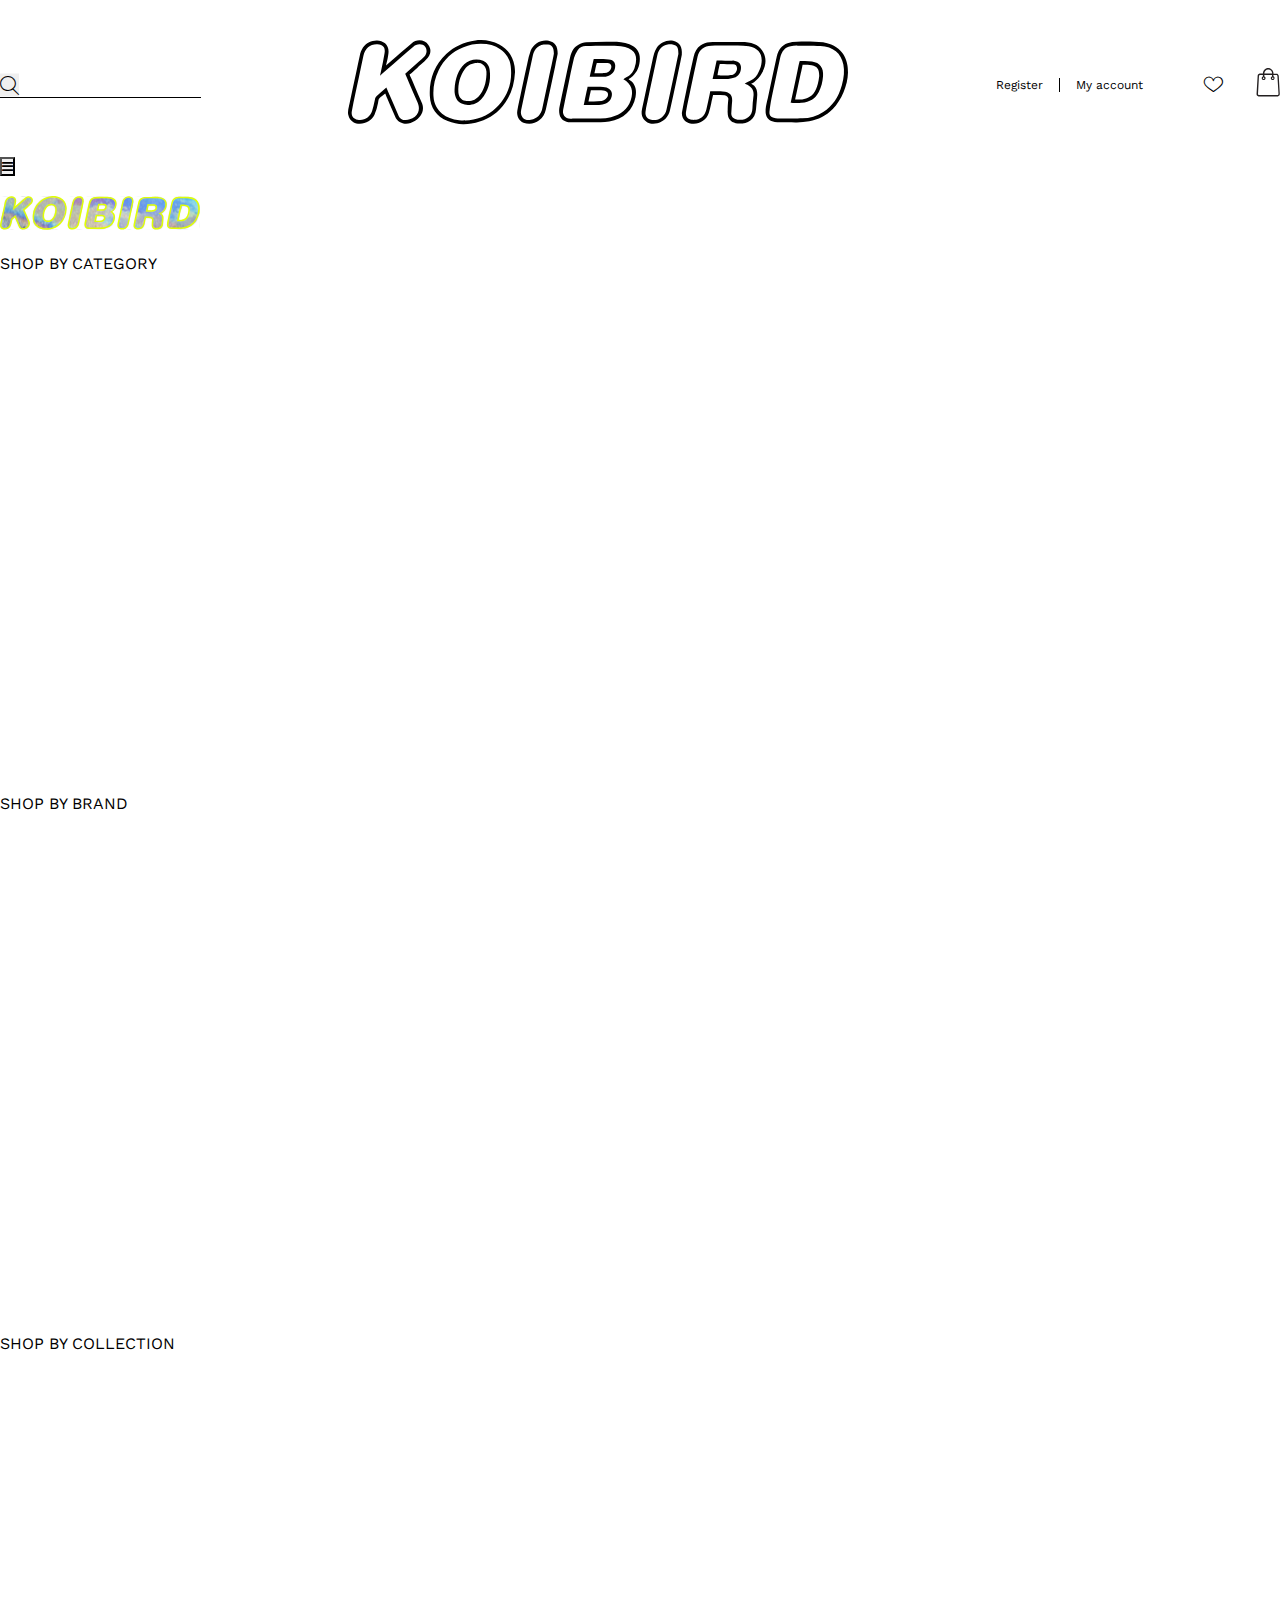
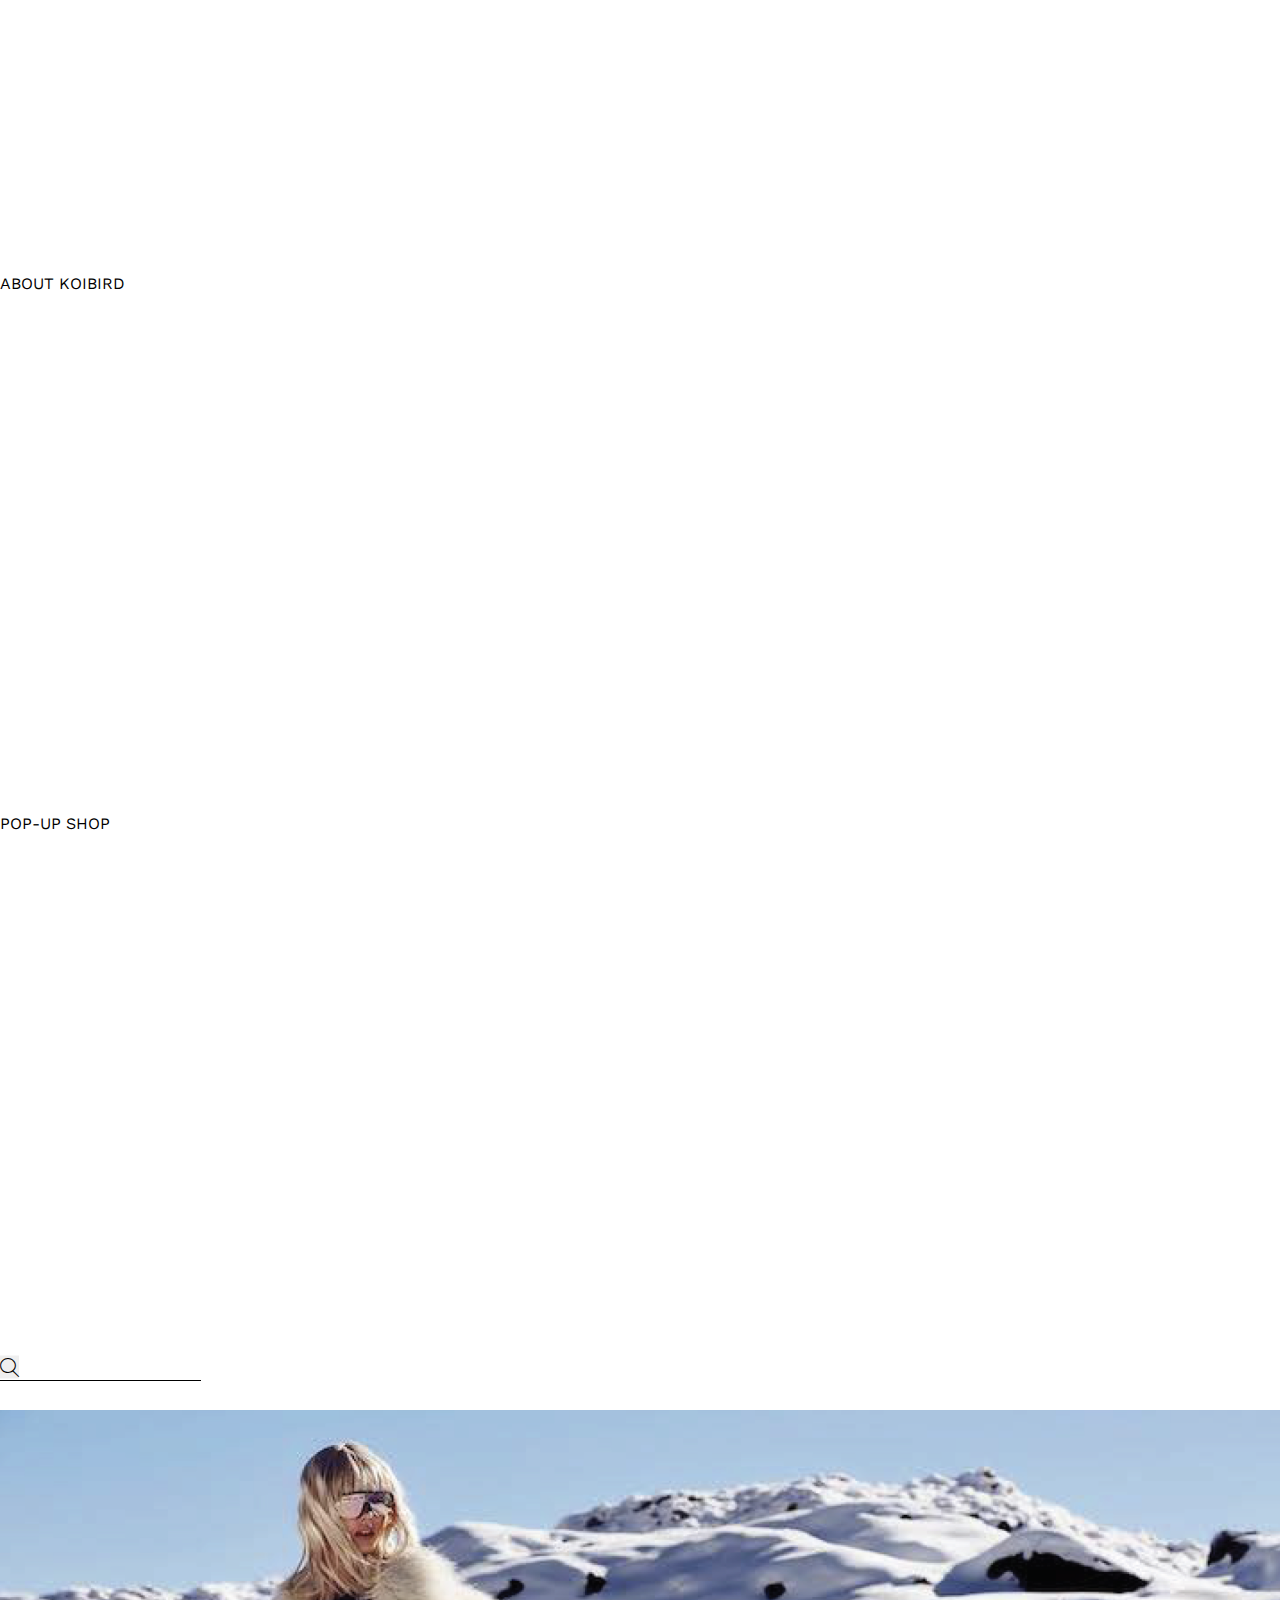
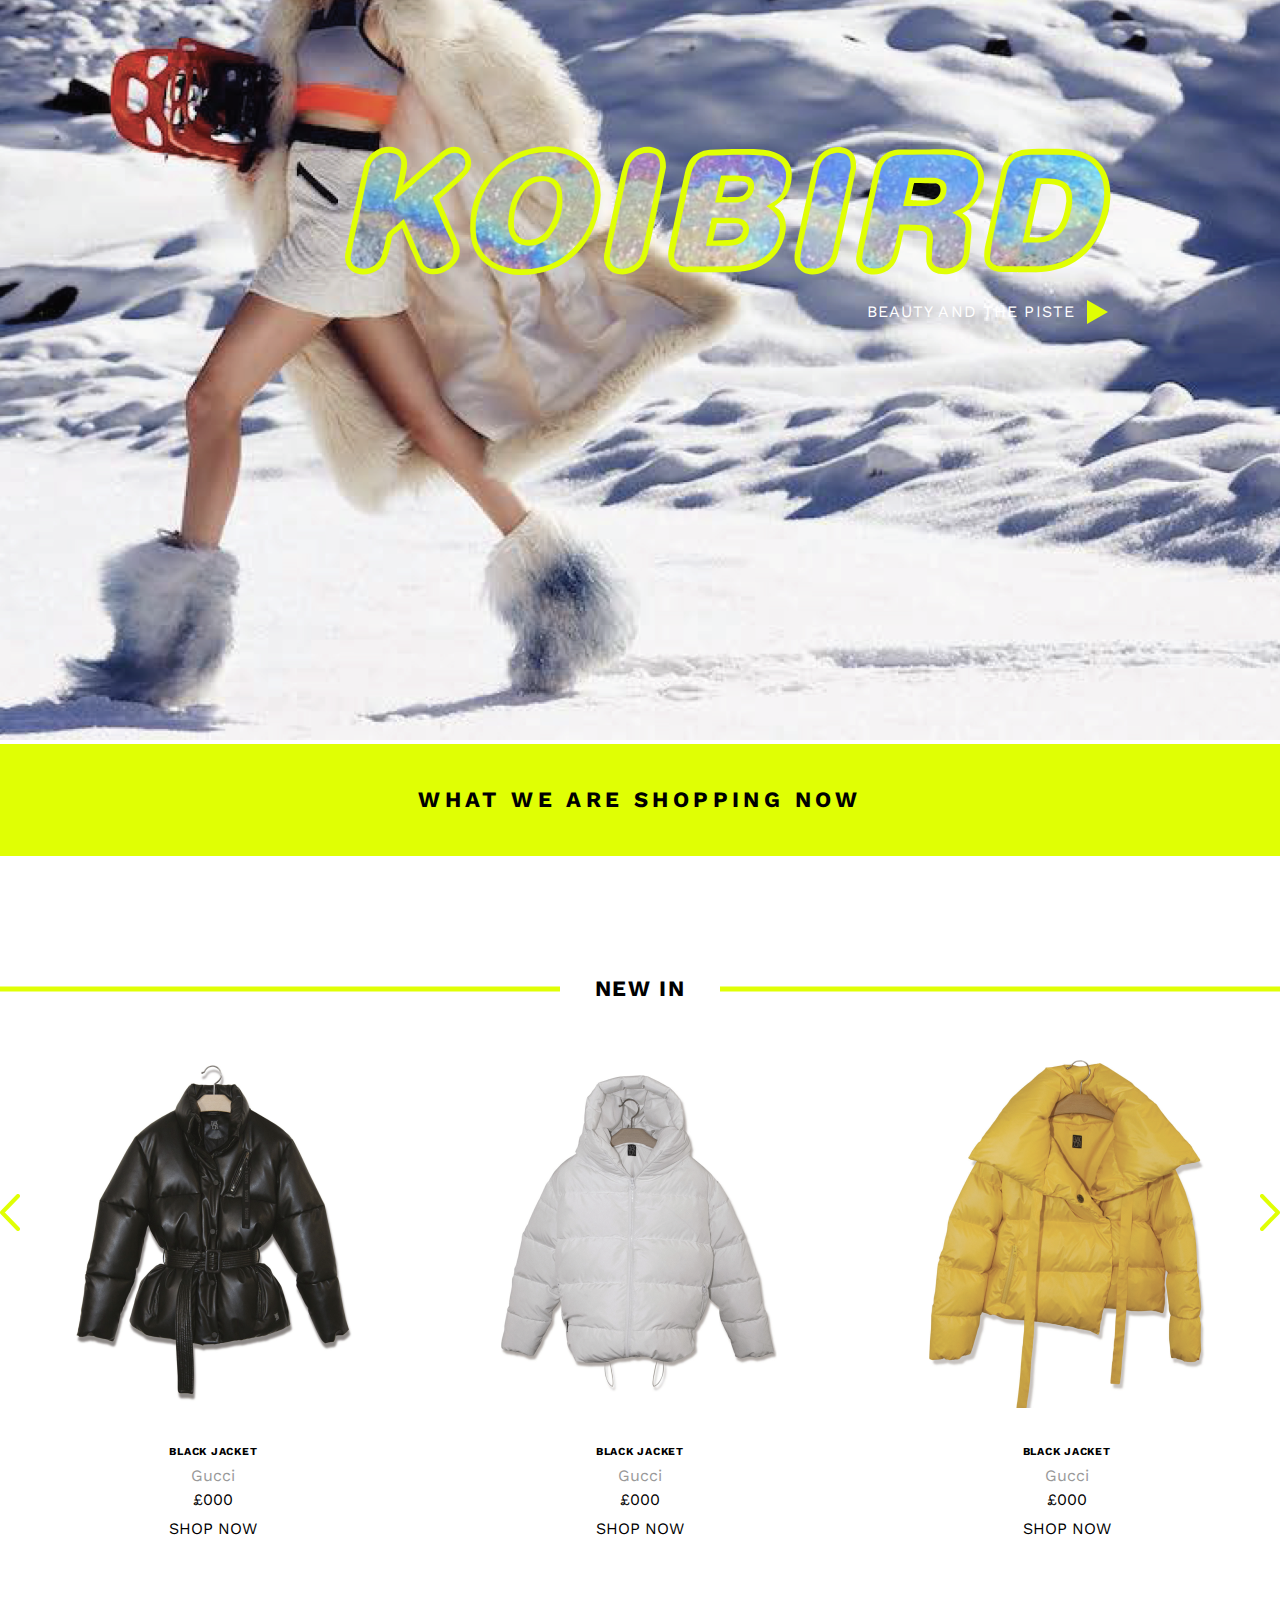
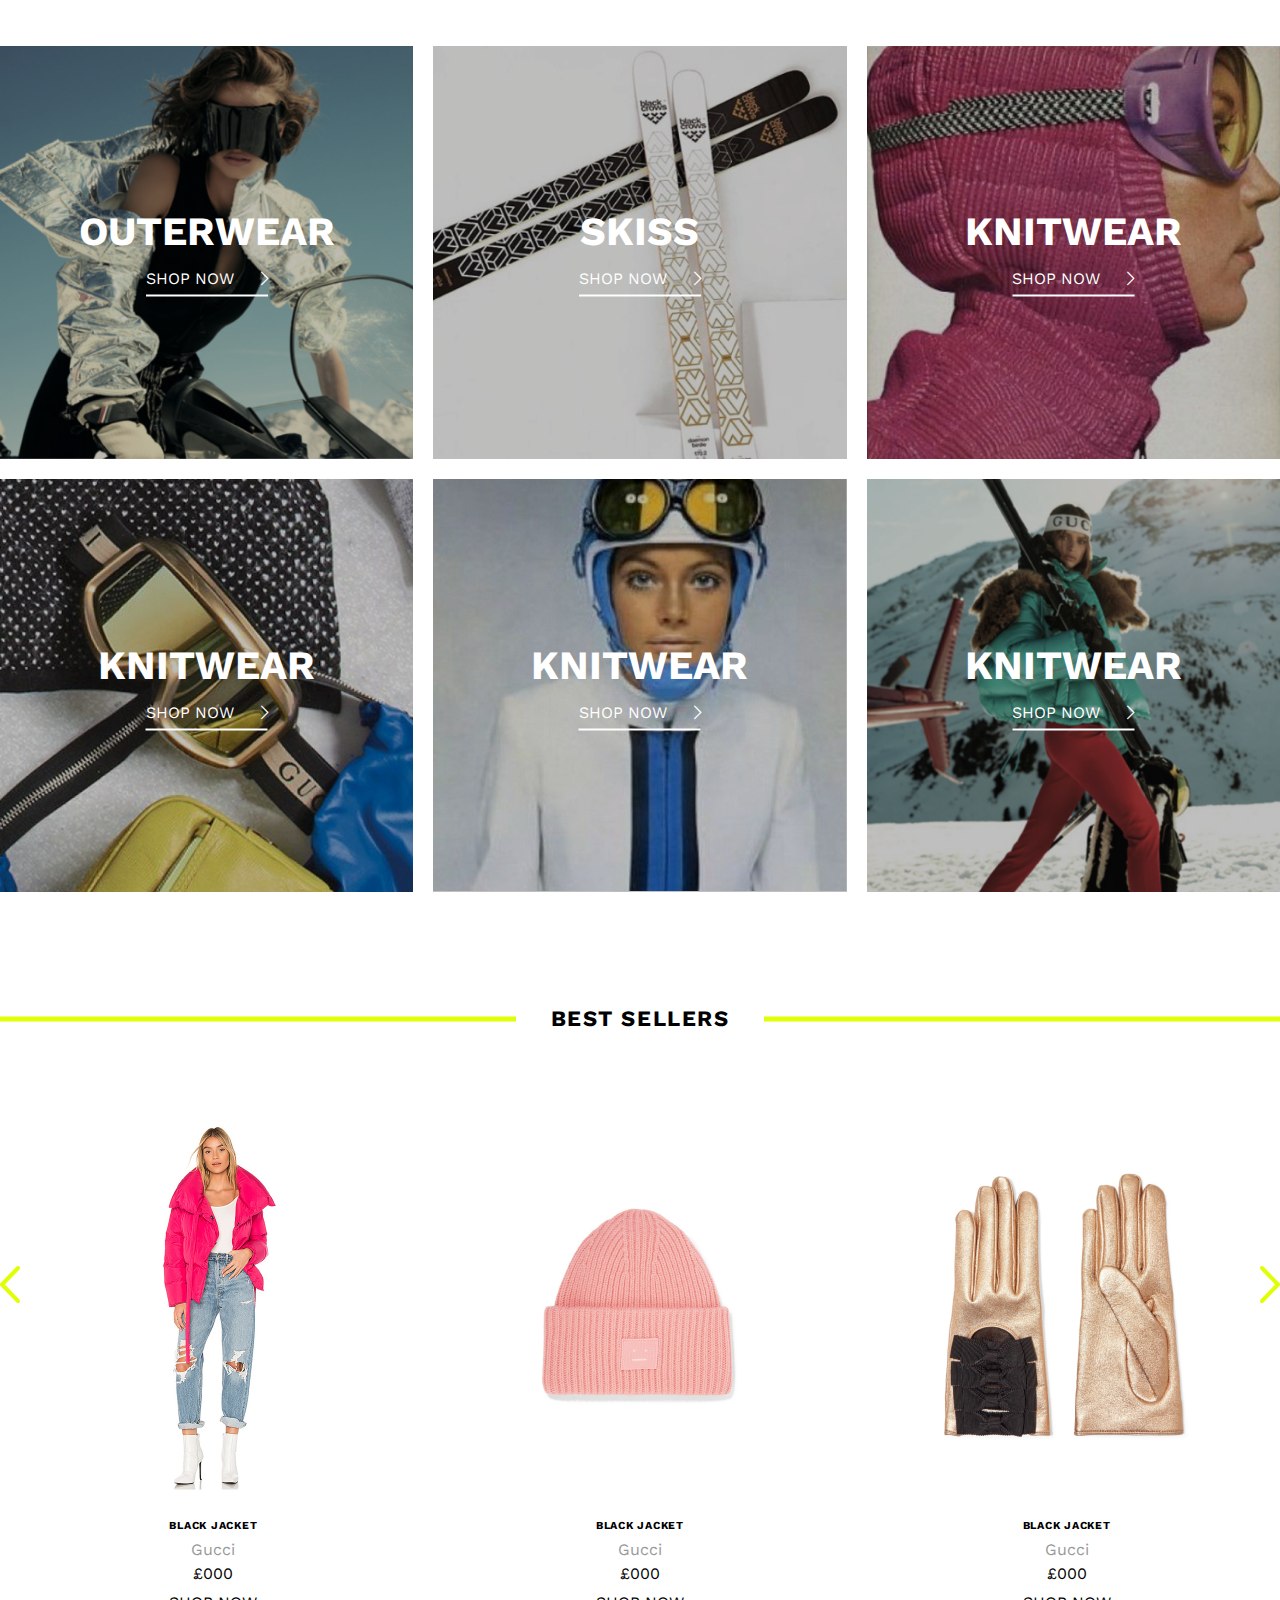
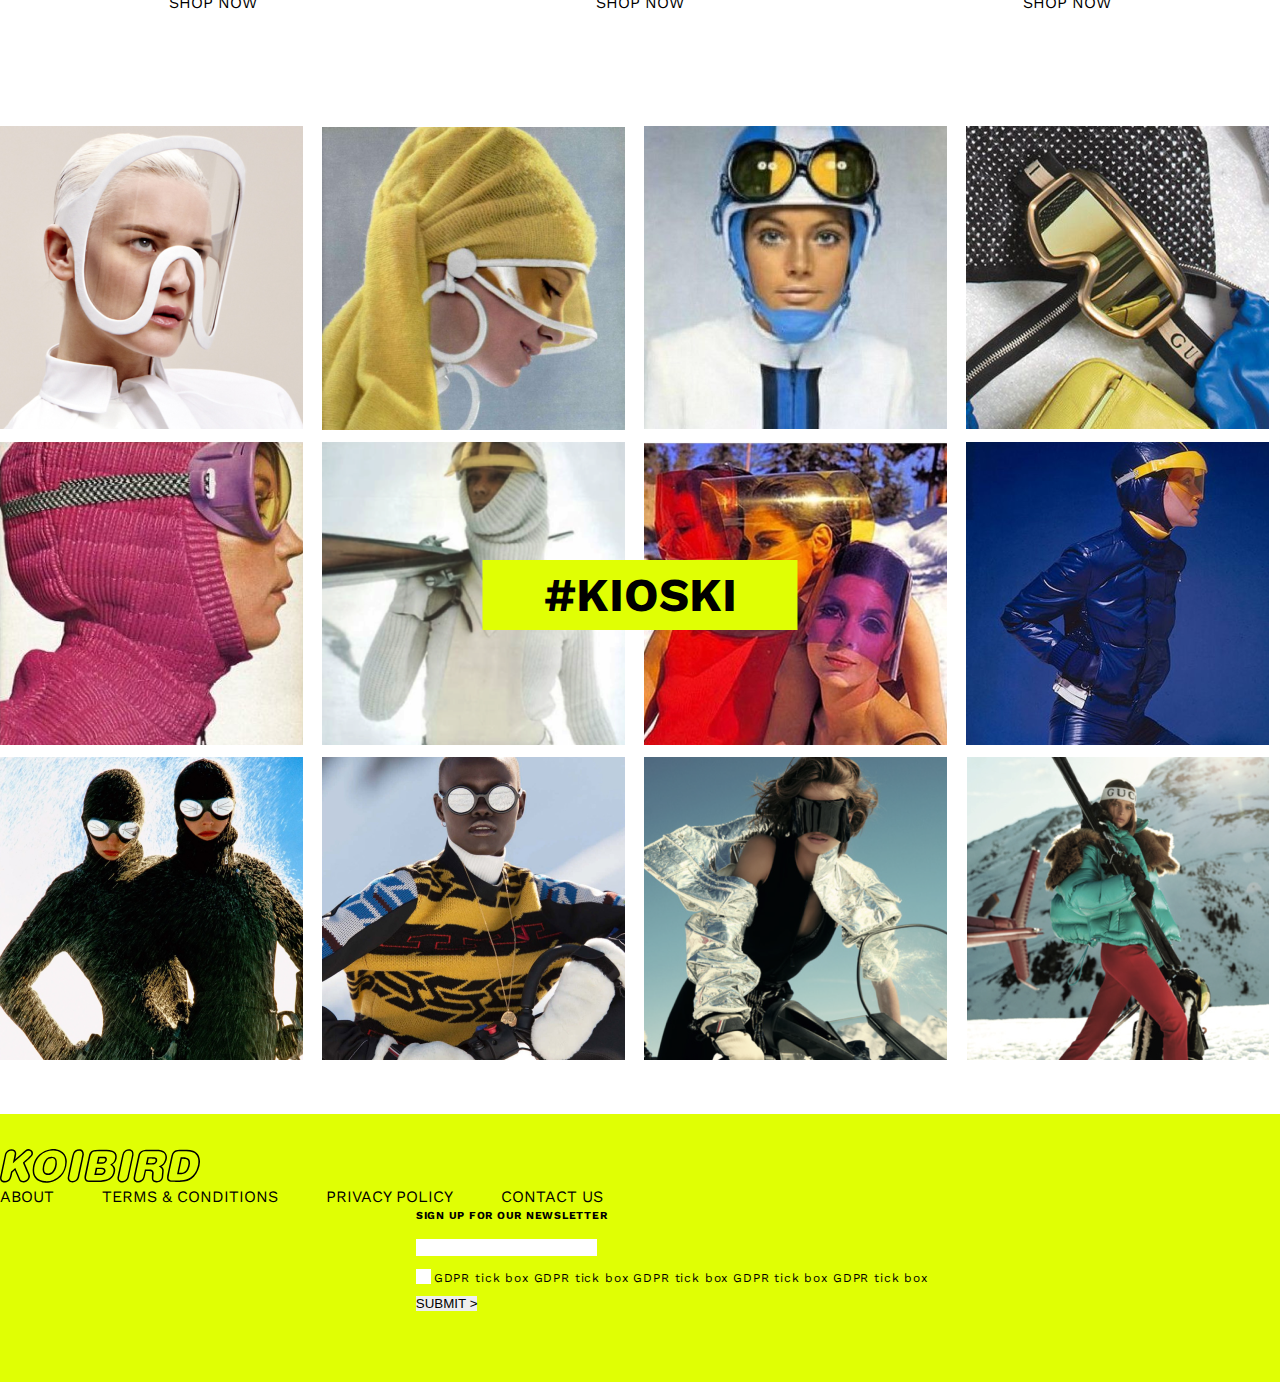
==== index.html @ dd7b1c59 "initial" ====
<!DOCTYPE html>
<html lang="en">

<head>
   <meta charset="UTF-8">
   <meta http-equiv="X-UA-Compatible" content="IE=edge">
   <meta name="viewport" content="width=device-width, initial-scale=1.0">
   <title>Koibird</title>
   <!-- Google font  -->
   <link rel="preconnect" href="https://fonts.googleapis.com">
   <link rel="preconnect" href="https://fonts.gstatic.com" crossorigin>
   <link href="https://fonts.googleapis.com/css2?family=Work+Sans:wght@400;700&display=swap" rel="stylesheet">
   <!-- End google font  -->
   <!-- Bootstrap 4 -->
   <link rel="stylesheet" href="https://cdn.jsdelivr.net/npm/bootstrap@4.6.1/dist/css/bootstrap.min.css" integrity="sha384-zCbKRCUGaJDkqS1kPbPd7TveP5iyJE0EjAuZQTgFLD2ylzuqKfdKlfG/eSrtxUkn" crossorigin="anonymous">
   <link rel="stylesheet" href="styles/css/style.min.css">
</head>

<body>
   <header class="header">
      <div class="container">
         <div class="header__items">
            <div class="header__search d-none d-lg-block">
               <input type="search" id="search" class="form-control input-search">
               <!-- <img src="images/icons/search.svg" class="icon-search" alt=""> -->
               <button class="btn"><i class="icon-search"></i></button>
            </div>
            <div class="logo">
               <a href="index.html"><img src="images/logo/logo.svg" class="d-block" alt="Logo"></a>
            </div>
            <div class="header__userlink">
               <ul>
                  <li><a href="#">Register</a></li>
                  <li><a href="#">My account</a></li>
               </ul>
               <div class="header__userlink__icons">
                  <!-- <a href="#"><img src="images/icons/heart.svg" alt=""></a> -->
                  <a href="#"><i class="icon-heart"></i></a>
                  <a href="#"><img src="images/icons/bag.svg" alt=""></a>
               </div>
            </div>
         </div>

         <!-- Navbar  -->
         <nav class="navbar navbar-expand-lg">
            <!-- toggle button  -->
            <button class="navbar-toggler js-navbar-toggler" type="button" data-toggle="collapse" data-target="#navbarNav" aria-controls="navbarNav" aria-expanded="false" aria-label="Toggle navigation">
               <i class="icon-menu"></i>
            </button>
            <!-- end toggle button  -->

            <div class="side-menu">
               <div class="container">
                  <div class="side-menu__head d-md-none">
                     <div class="logo d-md-none">
                        <a href="index.html"><img src="images/logo/logo-banner.svg" class="d-block" alt="Logo"></a>
                     </div>
                     <i class="icon-cancel i-close js-close-navbar"></i>
                  </div>
                  <div class="side-menu__inner">
                     <ul class="navbar-nav">
                        <!-- first nav item  -->
                        <li class="nav-item dropdown">
                           <a class="nav-link dropdown-toggle" href="#" id="navbarDropdownMenuLink" data-toggle="dropdown" aria-haspopup="true" aria-expanded="false">
                              SHOP BY CATEGORY
                           </a>
                           <div class="dropdown-menu" aria-labelledby="navbarDropdownMenuLink">
                              <div>
                                 <ul>
                                    <li><a class="dropdown-item" href="#">anna kiki</a></li>
                                    <li><a class="dropdown-item" href="#">anna west</a></li>
                                    <li><a class="dropdown-item" href="#">bacon clothing</a></li>
                                    <li><a class="dropdown-item" href="#">black crows</a></li>
                                    <li><a class="dropdown-item" href="#">blancha</a></li>
                                    <li><a class="dropdown-item" href="#">cancellatto</a></li>
                                    <li><a class="dropdown-item" href="#">cordova</a></li>
                                    <li><a class="dropdown-item" href="#">fusalp</a></li>
                                    <li><a class="dropdown-item" href="#">i love mr mittens</a></li>
                                    <li><a class="dropdown-item" href="#">ienki ienki</a></li>
                                 </ul>
                                 <ul>
                                    <li><a class="dropdown-item" href="#">le kit</a></li>
                                    <li><a class="dropdown-item" href="#">lingua franca</a></li>
                                    <li><a class="dropdown-item" href="#">morpho and lunna</a></li>
                                    <li><a class="dropdown-item" href="#">nastaha zinko</a></li>
                                    <li><a class="dropdown-item" href="#">perfect moment</a></li>
                                    <li><a class="dropdown-item" href="#">spencer vladimir</a></li>
                                    <li><a class="dropdown-item" href="#">stand</a></li>
                                    <li><a class="dropdown-item" href="#">wolly and woolly</a></li>
                                    <li><a class="dropdown-item" href="#">wolly booly</a></li>
                                    <li><a class="dropdown-item" href="#">black crows</a></li>
                                 </ul>
                              </div>
                           </div>
                        </li>
                        <!-- end first nav item  -->
                        <!-- second nav item  -->
                        <li class="nav-item dropdown">
                           <a class="nav-link dropdown-toggle" href="#" id="navbarDropdownMenuLink" data-toggle="dropdown" aria-haspopup="true" aria-expanded="false">
                              SHOP BY brand
                           </a>
                           <div class="dropdown-menu" aria-labelledby="navbarDropdownMenuLink">
                              <div>
                                 <ul>
                                    <li><a class="dropdown-item" href="#">anna kiki</a></li>
                                    <li><a class="dropdown-item" href="#">anna west</a></li>
                                    <li><a class="dropdown-item" href="#">bacon clothing</a></li>
                                    <li><a class="dropdown-item" href="#">black crows</a></li>
                                    <li><a class="dropdown-item" href="#">blancha</a></li>
                                    <li><a class="dropdown-item" href="#">cancellatto</a></li>
                                    <li><a class="dropdown-item" href="#">cordova</a></li>
                                    <li><a class="dropdown-item" href="#">fusalp</a></li>
                                    <li><a class="dropdown-item" href="#">i love mr mittens</a></li>
                                    <li><a class="dropdown-item" href="#">ienki ienki</a></li>
                                 </ul>
                                 <ul>
                                    <li><a class="dropdown-item" href="#">le kit</a></li>
                                    <li><a class="dropdown-item" href="#">lingua franca</a></li>
                                    <li><a class="dropdown-item" href="#">morpho and lunna</a></li>
                                    <li><a class="dropdown-item" href="#">nastaha zinko</a></li>
                                    <li><a class="dropdown-item" href="#">perfect moment</a></li>
                                    <li><a class="dropdown-item" href="#">spencer vladimir</a></li>
                                    <li><a class="dropdown-item" href="#">stand</a></li>
                                    <li><a class="dropdown-item" href="#">wolly and woolly</a></li>
                                    <li><a class="dropdown-item" href="#">wolly booly</a></li>
                                    <li><a class="dropdown-item" href="#">black crows</a></li>
                                 </ul>
                              </div>
                           </div>
                        </li>
                        <!-- end second nav item -->
                        <!-- third nav item  -->
                        <li class="nav-item dropdown">
                           <a class="nav-link dropdown-toggle" href="#" id="navbarDropdownMenuLink" data-toggle="dropdown" aria-haspopup="true" aria-expanded="false">
                              SHOP BY COLLECTION
                           </a>
                           <div class="dropdown-menu" aria-labelledby="navbarDropdownMenuLink">
                              <div>
                                 <ul>
                                    <li><a class="dropdown-item" href="#">anna kiki</a></li>
                                    <li><a class="dropdown-item" href="#">anna west</a></li>
                                    <li><a class="dropdown-item" href="#">bacon clothing</a></li>
                                    <li><a class="dropdown-item" href="#">black crows</a></li>
                                    <li><a class="dropdown-item" href="#">blancha</a></li>
                                    <li><a class="dropdown-item" href="#">cancellatto</a></li>
                                    <li><a class="dropdown-item" href="#">cordova</a></li>
                                    <li><a class="dropdown-item" href="#">fusalp</a></li>
                                    <li><a class="dropdown-item" href="#">i love mr mittens</a></li>
                                    <li><a class="dropdown-item" href="#">ienki ienki</a></li>
                                 </ul>
                                 <ul>
                                    <li><a class="dropdown-item" href="#">le kit</a></li>
                                    <li><a class="dropdown-item" href="#">lingua franca</a></li>
                                    <li><a class="dropdown-item" href="#">morpho and lunna</a></li>
                                    <li><a class="dropdown-item" href="#">nastaha zinko</a></li>
                                    <li><a class="dropdown-item" href="#">perfect moment</a></li>
                                    <li><a class="dropdown-item" href="#">spencer vladimir</a></li>
                                    <li><a class="dropdown-item" href="#">stand</a></li>
                                    <li><a class="dropdown-item" href="#">wolly and woolly</a></li>
                                    <li><a class="dropdown-item" href="#">wolly booly</a></li>
                                    <li><a class="dropdown-item" href="#">black crows</a></li>
                                 </ul>
                              </div>
                           </div>
                        </li>
                        <!-- end third nav item -->
                        <!-- fourth nav item  -->
                        <li class="nav-item dropdown">
                           <a class="nav-link dropdown-toggle" href="#" id="navbarDropdownMenuLink" data-toggle="dropdown" aria-haspopup="true" aria-expanded="false">
                              ABOUT KOIBIRD
                           </a>
                           <div class="dropdown-menu" aria-labelledby="navbarDropdownMenuLink">
                              <div>
                                 <ul>
                                    <li><a class="dropdown-item" href="#">anna kiki</a></li>
                                    <li><a class="dropdown-item" href="#">anna west</a></li>
                                    <li><a class="dropdown-item" href="#">bacon clothing</a></li>
                                    <li><a class="dropdown-item" href="#">black crows</a></li>
                                    <li><a class="dropdown-item" href="#">blancha</a></li>
                                    <li><a class="dropdown-item" href="#">cancellatto</a></li>
                                    <li><a class="dropdown-item" href="#">cordova</a></li>
                                    <li><a class="dropdown-item" href="#">fusalp</a></li>
                                    <li><a class="dropdown-item" href="#">i love mr mittens</a></li>
                                    <li><a class="dropdown-item" href="#">ienki ienki</a></li>
                                 </ul>
                                 <ul>
                                    <li><a class="dropdown-item" href="#">le kit</a></li>
                                    <li><a class="dropdown-item" href="#">lingua franca</a></li>
                                    <li><a class="dropdown-item" href="#">morpho and lunna</a></li>
                                    <li><a class="dropdown-item" href="#">nastaha zinko</a></li>
                                    <li><a class="dropdown-item" href="#">perfect moment</a></li>
                                    <li><a class="dropdown-item" href="#">spencer vladimir</a></li>
                                    <li><a class="dropdown-item" href="#">stand</a></li>
                                    <li><a class="dropdown-item" href="#">wolly and woolly</a></li>
                                    <li><a class="dropdown-item" href="#">wolly booly</a></li>
                                    <li><a class="dropdown-item" href="#">black crows</a></li>
                                 </ul>
                              </div>
                           </div>
                        </li>
                        <!-- end fourth nav item -->
                        <!-- fifth nav item  -->
                        <li class="nav-item dropdown">
                           <a class="nav-link dropdown-toggle" href="#" id="navbarDropdownMenuLink" data-toggle="dropdown" aria-haspopup="true" aria-expanded="false">
                              POP-UP SHOP
                           </a>
                           <div class="dropdown-menu" aria-labelledby="navbarDropdownMenuLink">
                              <div>
                                 <ul>
                                    <li><a class="dropdown-item" href="#">anna kiki</a></li>
                                    <li><a class="dropdown-item" href="#">anna west</a></li>
                                    <li><a class="dropdown-item" href="#">bacon clothing</a></li>
                                    <li><a class="dropdown-item" href="#">black crows</a></li>
                                    <li><a class="dropdown-item" href="#">blancha</a></li>
                                    <li><a class="dropdown-item" href="#">cancellatto</a></li>
                                    <li><a class="dropdown-item" href="#">cordova</a></li>
                                    <li><a class="dropdown-item" href="#">fusalp</a></li>
                                    <li><a class="dropdown-item" href="#">i love mr mittens</a></li>
                                    <li><a class="dropdown-item" href="#">ienki ienki</a></li>
                                 </ul>
                                 <ul>
                                    <li><a class="dropdown-item" href="#">le kit</a></li>
                                    <li><a class="dropdown-item" href="#">lingua franca</a></li>
                                    <li><a class="dropdown-item" href="#">morpho and lunna</a></li>
                                    <li><a class="dropdown-item" href="#">nastaha zinko</a></li>
                                    <li><a class="dropdown-item" href="#">perfect moment</a></li>
                                    <li><a class="dropdown-item" href="#">spencer vladimir</a></li>
                                    <li><a class="dropdown-item" href="#">stand</a></li>
                                    <li><a class="dropdown-item" href="#">wolly and woolly</a></li>
                                    <li><a class="dropdown-item" href="#">wolly booly</a></li>
                                    <li><a class="dropdown-item" href="#">black crows</a></li>
                                 </ul>
                              </div>
                           </div>
                        </li>
                        <!-- end fifth nav item -->
                     </ul>
                  </div>
               </div>
            </div>

            <div class="header__search d-lg-none">
               <input type="search" id="search" class="form-control input-search">
               <!-- <img src="images/icons/search.svg" class="icon-search" alt=""> -->
               <button class="btn"><i class="icon-search"></i></button>
            </div>
         </nav>
         <!-- End Navbar  -->
      </div>
   </header>

   <section class="hero">
      <div>
         <img src="images/banner.png" class="img-fluid d-block" alt="">
      </div>
      <div class="hero__content">
         <img src="images/logo/logo-banner.svg" alt="Logo banner">
         <a href="#"><span>BEAUTY AND THE PISTE</span></a>
      </div>
   </section>

   <section class="region bg-primary">
      <div class="container">
         <h4 class="h4 region__title">WHAT WE ARE SHOPPING NOW</h4>
      </div>
   </section>

   <section class="arrival">
      <div class="heading heading--line">
         <h4 class="h4 heading__title">new in</h4>
      </div>

      <div class="container">
         <div class="carousel js-carousel">
            <div class="carousel__content js-item-list">
               <!-- first item  -->
               <div class="item">
                  <div class="item__head">
                     <img src="images/jackets/jacket1.png" alt="Jacket">
                  </div>
                  <div class="item__body">
                     <h6 class="h6 item__name">BLACK JACKET</h6>
                     <p class="item__company">Gucci</p>
                     <p class="item__price">£000</p>

                     <a href="#" class="item__action">shop now</a>
                  </div>
               </div>
               <!-- end first item  -->
               <!-- second  item  -->
               <div class="item">
                  <div class="item__head">
                     <img src="images/jackets/jacket2.png" alt="Jacket">
                  </div>
                  <div class="item__body">
                     <h6 class="h6 item__name">BLACK JACKET</h6>
                     <p class="item__company">Gucci</p>
                     <p class="item__price">£000</p>

                     <a href="#" class="item__action">shop now</a>
                  </div>
               </div>
               <!-- end second item  -->
               <!-- third item  -->
               <div class="item">
                  <div class="item__head">
                     <img src="images/jackets/jacket3.png" alt="Jacket">
                  </div>
                  <div class="item__body">
                     <h6 class="h6 item__name">BLACK JACKET</h6>
                     <p class="item__company">Gucci</p>
                     <p class="item__price">£000</p>

                     <a href="#" class="item__action">shop now</a>
                  </div>
               </div>
               <!-- end third item  -->
               <!-- 4th item  -->
               <div class="item">
                  <div class="item__head">
                     <img src="images/jackets/jacket4.png" alt="Jacket">
                  </div>
                  <div class="item__body">
                     <h6 class="h6 item__name">BLACK JACKET</h6>
                     <p class="item__company">Gucci</p>
                     <p class="item__price">£000</p>

                     <a href="#" class="item__action">shop now</a>
                  </div>
               </div>
               <!-- end 4th item  -->
               <!-- 5th item  -->
               <div class="item">
                  <div class="item__head">
                     <img src="images/jackets/jacket1.png" alt="Jacket">
                  </div>
                  <div class="item__body">
                     <h6 class="h6 item__name">BLACK JACKET</h6>
                     <p class="item__company">Gucci</p>
                     <p class="item__price">£000</p>

                     <a href="#" class="item__action">shop now</a>
                  </div>
               </div>
               <!-- end 5th item  -->
               <!-- 6th item  -->
               <div class="item">
                  <div class="item__head">
                     <img src="images/jackets/jacket2.png" alt="Jacket">
                  </div>
                  <div class="item__body">
                     <h6 class="h6 item__name">BLACK JACKET</h6>
                     <p class="item__company">Gucci</p>
                     <p class="item__price">£000</p>

                     <a href="#" class="item__action">shop now</a>
                  </div>
               </div>
               <!-- end 6th item  -->
            </div>

            <!-- Carousel nav  -->
            <nav class="carousel__nav carousel__nav--left js-carousel-nav-left">
               <div class=" carousel-arrow-icon-left">
                  <img src="images/icons/chevron-left.svg" alt="chevron left">
               </div>
            </nav>
            <nav class="carousel__nav carousel__nav--right js-carousel-nav-right">
               <div class="carousel-arrow-icon-right">
                  <img src="images/icons/chevron-right.svg" alt="chevron right">
               </div>
            </nav>
            <!-- End carousel nav  -->
         </div>
      </div>
   </section>

   <section class="gallery">
      <div class="container">
         <div class="gallery__wrapper">
            <!-- 1st image  -->
            <div class="gallery__photo">
               <img src="images/gallery/gallery1.png" alt="Gallery">

               <div class="gallery__content">
                  <h1 class="gallery__title">OUTERWEAR</h1>
                  <a href="#">
                     <span>shop now</span>
                     <i class="icon-right-open-big"></i>
                  </a>
               </div>
            </div>
            <!-- end 1st image -->
            <!-- 2nd image  -->
            <div class="gallery__photo">
               <img src="images/gallery/gallery2.png" alt="Gallery">

               <div class="gallery__content">
                  <h1 class="gallery__title">skiss</h1>
                  <a href="#">
                     <span>shop now</span>
                     <i class="icon-right-open-big"></i>
                  </a>
               </div>
            </div>
            <!-- end 2nd image -->
            <!-- 3rd image  -->
            <div class="gallery__photo">
               <img src="images/gallery/gallery3.png" alt="Gallery">

               <div class="gallery__content">
                  <h1 class="gallery__title">KNITWEAR</h1>
                  <a href="#">
                     <span>shop now</span>
                     <i class="icon-right-open-big"></i>
                  </a>
               </div>
            </div>
            <!-- end 3rd image -->
            <!-- 4th image  -->
            <div class="gallery__photo">
               <img src="images/gallery/gallery4.png" alt="Gallery">

               <div class="gallery__content">
                  <h1 class="gallery__title">KNITWEAR</h1>
                  <a href="#">
                     <span>shop now</span>
                     <i class="icon-right-open-big"></i>
                  </a>
               </div>
            </div>
            <!-- end 4th image -->
            <!-- 5th image  -->
            <div class="gallery__photo">
               <img src="images/gallery/gallery5.png" alt="Gallery">

               <div class="gallery__content">
                  <h1 class="gallery__title">KNITWEAR</h1>
                  <a href="#">
                     <span>shop now</span>
                     <i class="icon-right-open-big"></i>
                  </a>
               </div>
            </div>
            <!-- end 5th image -->
            <!-- 6th image  -->
            <div class="gallery__photo">
               <img src="images/gallery/gallery6.png" alt="Gallery">

               <div class="gallery__content">
                  <h1 class="gallery__title">KNITWEAR</h1>
                  <a href="#">
                     <span>shop now</span>
                     <i class="icon-right-open-big"></i>
                  </a>
               </div>
            </div>
            <!-- end 6th image -->
         </div>
      </div> <!-- ./container-->
   </section>


   <section class="bestseller">
      <div class="heading heading--line">
         <h4 class="h4 heading__title">BEST SELLERS</h4>
      </div>
      <div class="container">
         <div class="carousel js-carousel">
            <div class="carousel__content js-item-list">
               <!-- first item  -->
               <div class="item">
                  <div class="item__head">
                     <img src="images/bestseller/bestseller1.png" alt="Jacket">
                  </div>
                  <div class="item__body">
                     <h6 class="h6 item__name">BLACK JACKET</h6>
                     <p class="item__company">Gucci</p>
                     <p class="item__price">£000</p>

                     <a href="#" class="item__action">shop now</a>
                  </div>
               </div>
               <!-- end first item  -->
               <!-- second  item  -->
               <div class="item">
                  <div class="item__head">
                     <img src="images/bestseller/bestseller2.png" alt="Jacket">
                  </div>
                  <div class="item__body">
                     <h6 class="h6 item__name">BLACK JACKET</h6>
                     <p class="item__company">Gucci</p>
                     <p class="item__price">£000</p>

                     <a href="#" class="item__action">shop now</a>
                  </div>
               </div>
               <!-- end second item  -->
               <!-- third item  -->
               <div class="item">
                  <div class="item__head">
                     <img src="images/bestseller/bestseller3.png" alt="Jacket">
                  </div>
                  <div class="item__body">
                     <h6 class="h6 item__name">BLACK JACKET</h6>
                     <p class="item__company">Gucci</p>
                     <p class="item__price">£000</p>

                     <a href="#" class="item__action">shop now</a>
                  </div>
               </div>
               <!-- end third item  -->
               <!-- 4th item  -->
               <div class="item">
                  <div class="item__head">
                     <img src="images/bestseller/bestseller4.png" alt="Jacket">
                  </div>
                  <div class="item__body">
                     <h6 class="h6 item__name">BLACK JACKET</h6>
                     <p class="item__company">Gucci</p>
                     <p class="item__price">£000</p>

                     <a href="#" class="item__action">shop now</a>
                  </div>
               </div>
               <!-- end 4th item  -->
               <!-- 5th item  -->
               <div class="item">
                  <div class="item__head">
                     <img src="images/bestseller/bestseller1.png" alt="Jacket">
                  </div>
                  <div class="item__body">
                     <h6 class="h6 item__name">BLACK JACKET</h6>
                     <p class="item__company">Gucci</p>
                     <p class="item__price">£000</p>

                     <a href="#" class="item__action">shop now</a>
                  </div>
               </div>
               <!-- end 5th item  -->
               <!-- 6th item  -->
               <div class="item">
                  <div class="item__head">
                     <img src="images/bestseller/bestseller2.png" alt="Jacket">
                  </div>
                  <div class="item__body">
                     <h6 class="h6 item__name">BLACK JACKET</h6>
                     <p class="item__company">Gucci</p>
                     <p class="item__price">£000</p>

                     <a href="#" class="item__action">shop now</a>
                  </div>
               </div>
               <!-- end 6th item  -->
            </div>

            <!-- Carousel nav  -->
            <nav class="carousel__nav carousel__nav--left js-carousel-nav-left">
               <div class=" carousel-arrow-icon-left">
                  <img src="images/icons/chevron-left.svg" alt="chevron left">
               </div>
            </nav>
            <nav class="carousel__nav carousel__nav--right js-carousel-nav-right">
               <div class="carousel-arrow-icon-right">
                  <img src="images/icons/chevron-right.svg" alt="chevron right">
               </div>
            </nav>
            <!-- End carousel nav  -->
         </div>
      </div>
   </section>

   <section class="instagram">

      <div class="instagram__wrapper">
         <h2 class="instagram__text">#kioski</h2>

         <div class="instagram__row">
            <div class="instagram__item">
               <img src="images/instagram/ig1.png" class="d-block w-100" alt="image">
            </div>
            <div class="instagram__item">
               <img src="images/instagram/ig2.png" class="d-block w-100" alt="image">
            </div>
            <div class="instagram__item">
               <img src="images/instagram/ig3.png" class="d-block w-100" alt="image">
            </div>
            <div class="instagram__item">
               <img src="images/instagram/ig4.png" class="d-block w-100" alt="image">
            </div>
            <div class="instagram__item">
               <img src="images/instagram/ig5.png" class="d-block w-100" alt="image">
            </div>
            <div class="instagram__item">
               <img src="images/instagram/ig6.png" class="d-block w-100" alt="image">
            </div>
            <div class="instagram__item">
               <img src="images/instagram/ig7.png" class="d-block w-100" alt="image">
            </div>
            <div class="instagram__item">
               <img src="images/instagram/ig8.png" class="d-block w-100" alt="image">
            </div>
            <div class="instagram__item">
               <img src="images/instagram/ig9.png" class="d-block w-100" alt="image">
            </div>
            <div class="instagram__item">
               <img src="images/instagram/ig10.png" class="d-block w-100" alt="image">
            </div>
            <div class="instagram__item">
               <img src="images/instagram/ig11.png" class="d-block w-100" alt="image">
            </div>
            <div class="instagram__item">
               <img src="images/instagram/ig12.png" class="d-block w-100" alt="image">
            </div>
         </div>
      </div>
   </section>

   <footer class="footer">
      <div class="container">
         <div class="row">
            <div class="col-md-6">
               <div class="footer__content">
                  <div class="footer__logo">
                     <img src="images/logo/logo-footer.svg" alt="Logo">
                  </div>

                  <nav class="footer__nav">
                     <ul>
                        <li><a href="">about</a></li>
                        <li><a href="">terms & conditions</a></li>
                        <li><a href="">privacy policy</a></li>
                        <li><a href="">contact us</a></li>
                     </ul>
                  </nav>
               </div>
            </div>

            <div class="col-md-6">
               <form class="form">
                  <h6 class="h6 form__heading">SIGN UP FOR OUR NEWSLETTER</h6>
                  <input type="text" class="form-control email_field" required>

                  <div class="form-check">
                     <input type="checkbox" class="form-check-input" id="check" required>
                     <label class="form-check-label" for="check">GDPR tick box GDPR tick box GDPR tick box GDPR tick box GDPR tick box</label>
                  </div>
                  <p class="valid mt-1">Form is valid</p>
                  <p class="invalid mt-1">Form is invalid</p>
                  <button type="submit" class="btn form__btn">Submit ></button>
               </form>
            </div>
         </div>
      </div>
   </footer>
</body>

<!-- jQuery  -->
<script src="js/jquery-3.5.1.min.js"></script>
<!-- bootstrap 4 -->
<script src="https://cdn.jsdelivr.net/npm/bootstrap@4.6.1/dist/js/bootstrap.bundle.min.js" integrity="sha384-fQybjgWLrvvRgtW6bFlB7jaZrFsaBXjsOMm/tB9LTS58ONXgqbR9W8oWht/amnpF" crossorigin="anonymous"></script>
<!-- <script src="js/bestsellerCarousel.js"></script> -->
<script src="js/script.js"></script>

</html>
---- styles/css/style.min.css ----
@font-face{font-family:'iconfont';src:url("../../fonts/iconfont/iconfont.eot?52564333");src:url("../../fonts/iconfont/iconfont.eot?52564333#iefix") format("embedded-opentype"),url("../../fonts/iconfont/iconfont.woff2?52564333") format("woff2"),url("../../fonts/iconfont/iconfont.woff?52564333") format("woff"),url("../../fonts/iconfont/iconfont.ttf?52564333") format("truetype"),url("../../fonts/iconfont/iconfont.svg?52564333#iconfont") format("svg");font-weight:normal;font-style:normal}[class^="icon-"]:before,[class*=" icon-"]:before{font-family:"iconfont";font-style:normal;font-weight:normal;display:inline-block;text-decoration:inherit;font-variant:normal;text-transform:none;line-height:1em;-webkit-font-smoothing:antialiased;-moz-osx-font-smoothing:grayscale}.icon-left-open:before{content:'\e800'}.icon-right-open:before{content:'\e801'}.icon-right-open-big:before{content:'\e802'}.icon-cancel:before{content:'\e803'}.icon-search:before{content:'\e804'}.icon-heart:before{content:'\e805'}.icon-menu:before{content:'\f0c9'}*,*:before,*:after{box-sizing:border-box}html,body,div,span,object,iframe,select,details,summary,label,figure,h1,h2,h3,h4,h5,h6,p,blockquote,pre,a,code,em,img,small,strike,strong,sub,sup,tt,b,u,i,ul,li,fieldset,form,label,table,caption,tbody,tfoot,thead,tr,th,td,main,canvas,embed,footer,header,nav,section,video{margin:0;padding:0;border:0;vertical-align:baseline;text-rendering:optimizeLegibility;-webkit-font-smoothing:antialiased;text-size-adjust:none}:is(.h1,.h2,.h3,.h4,.h5,.h6){margin:0}footer,header,nav,section,main{display:block}ul{list-style:none}ol{margin:0}blockquote,q{quotes:none}blockquote:before,blockquote:after,q:before,q:after{content:'';content:none}table{border-collapse:collapse;border-spacing:0}input,button,.btn,*[type="button"]{appearance:none;border-radius:0}::-moz-placeholder{opacity:1}input::-webkit-outer-spin-button,input::-webkit-inner-spin-button{-webkit-appearance:none;margin:0}input[type=number]{-moz-appearance:textfield}summary:focus{font-size:medium}:focus,:focus-visible{outline:none !important;box-shadow:none !important}a{text-decoration:none}[type=button],[type="reset"],[type="submit"],button{-webkit-appearance:none}::-webkit-search-cancel-button{-webkit-appearance:none}html{width:100%;height:100%}body{font-family:'Work Sans', sans-serif;line-height:1.1875rem}a{color:#000}a:hover{text-decoration:none}.btn[disabled]{cursor:not-allowed !important;filter:alpha(opacity=65);opacity:.65;box-shadow:none}@media (min-width: 1399.98px){.container{max-width:85.208%}}.btn{padding:0;border:none}.bg-primary{background-color:#E0FF04 !important}.h4{font-size:1.375rem;line-height:1.625rem;letter-spacing:0.07em}@media (max-width: 767.98px){.h4{font-size:1.25rem;line-height:2rem;letter-spacing:0.02em}}.h6{line-height:1.1875rem;letter-spacing:.07em}.pb-30{padding-bottom:30px}.side-menu{display:flex;flex-basis:75.98%}@media (max-width: 1199.98px){.side-menu{flex:1}}.side-menu .navbar-nav{justify-content:space-between}.side-menu .container{display:block}@media (min-width: 768px){.side-menu .container{padding:0;max-width:100%}}@media (max-width: 991.98px){.side-menu{position:fixed;top:-1000px;left:0px;width:100%;background-color:#000;z-index:9999;transition:all 0.5s ease;overflow-y:scroll;height:100%}.side-menu__inner{padding:1.5rem 0}.side-menu .navbar-nav{border-bottom:1px solid rgba(255,255,255,0.12)}.side-menu .navbar-nav .nav-item{padding:1.5rem 0}}@media (max-width: 991.98px) and (max-width: 767.98px){.side-menu .navbar-nav .nav-item{padding-bottom:1.5rem}}@media (max-width: 991.98px){.side-menu .nav-link,.side-menu .dropdown-item{color:#fff}.side-menu .dropdown-menu>div{justify-content:space-between;padding:1rem !important;background-color:rgba(0,0,0,0.8)}}.side-menu .side-menu__head{display:flex;justify-content:space-between;align-items:center;padding:1.25rem 0}.side-menu .side-menu__head .i-close{color:#fff;font-size:1.5rem}.side-menu .side-menu__head .logo img{max-width:200px}.js-side-menu-open{overflow:hidden !important;height:100% !important}.js-side-menu-open section,.js-side-menu-open footer{position:relative;z-index:-1111}@media (max-width: 767.98px){.js-side-menu-open .side-menu{top:0}}.heading{text-align:center}.heading__title{font-size:1.375rem;text-transform:uppercase}.heading--line{overflow:hidden}.heading--line .heading__title{position:relative;display:inline-block}.heading--line .heading__title::before,.heading--line .heading__title::after{content:'';position:absolute;top:50%;width:1900px;height:5px;transform:translateY(-50%);background-color:#E0FF04}.heading--line .heading__title::after{left:100%;margin-left:2.155rem}.heading--line .heading__title::before{right:100%;margin-right:2.155rem}.carousel{position:relative;width:100%;min-height:400px;height:500px;margin:0 auto}.carousel__content{position:relative;overflow:hidden;cursor:pointer;transition:width .4s;height:100%;margin:0 3.68%}@media (max-width: 1399.98px){.carousel__content{margin:0}}.carousel__content.is-active{cursor:grab}.carousel__nav{position:absolute;top:30%;z-index:2;cursor:pointer}.carousel__nav--left{left:0}.carousel__nav--right{right:0}.item{height:100%;position:absolute;z-index:1;user-select:none;-webkit-user-select:none;transition:left 0.4s cubic-bezier(0.47, 0.13, 0.15, 0.89)}.item:hover img{transition:all 0.3s ease 0s;transform:scale(1.05);z-index:-1}.item__head{height:380px;display:flex}.item__head img{display:block;margin:auto}.item__body{text-align:center}.item__company{color:#999;margin:5px 0}.item__action{display:inline-block;margin-top:0.625rem;text-transform:uppercase;padding-bottom:0.375rem;border-bottom:2px solid #E0FF04}.header .navbar{padding:0;justify-content:center}@media (max-width: 1199.98px){.header .navbar{justify-content:space-between}}.header .navbar-toggler{padding:0;margin:0}.header .navbar .nav-item .nav-link{text-transform:uppercase;padding:0}.header .navbar .nav-item:nth-last-child(-n+2) .dropdown-menu{left:auto;right:-1.5rem}@media (max-width: 991.98px){.header .navbar .nav-item:nth-last-child(-n+2) .dropdown-menu{left:-1rem;right:auto}}.header .navbar .dropdown-toggle::after{display:none}.header .navbar .dropdown-menu{display:block;visibility:hidden;opacity:0;border:none;padding:0;margin:0;left:-1.5rem}@media (max-width: 991.98px){.header .navbar .dropdown-menu{display:none;left:-1rem}}.header .navbar .dropdown-menu>div{display:flex;padding:1.9375rem 4.125rem 1.9375rem 3.125rem;margin-top:29px}@media (max-width: 1199.98px){.header .navbar .dropdown-menu>div{padding:1.5rem 2.5rem}}@media (max-width: 575.98px){.header .navbar .dropdown-menu>div{flex-direction:column}}.header .navbar .dropdown-menu>div ul:first-child{margin-right:6.125rem}@media (max-width: 1199.98px){.header .navbar .dropdown-menu>div ul:first-child{margin-right:3rem}}.header .navbar .dropdown-menu .dropdown-item{padding:0.75rem 0;position:relative;text-transform:uppercase;display:inline-block;width:auto}:is(.header .navbar .dropdown-menu .dropdown-item:hover,.header .navbar .dropdown-menu .dropdown-item:focus,.header .navbar .dropdown-menu .dropdown-item:active){background-color:transparent}:is(.header .navbar .dropdown-menu .dropdown-item:hover,.header .navbar .dropdown-menu .dropdown-item:focus,.header .navbar .dropdown-menu .dropdown-item:active)::after{width:100%}.header .navbar .dropdown-menu .dropdown-item::after{content:'';position:absolute;bottom:6px;left:0;width:0;height:5px;background-color:#E0FF04;transition:width 0.2s ease-out}.navbar .dropdown:hover .dropdown-menu,.navbar .dropdown .dropdown-menu:hover{display:block;visibility:visible;opacity:1;transition:visibility 0s,opacity 0.3s linear}.footer{background-color:#E0FF04;margin-top:3.125rem;padding:2.1875rem 0 4.375rem}@media (max-width: 767.98px){.footer{padding:3rem 0}}.footer__content{display:flex;flex-direction:column;justify-content:space-between;height:100%}.footer__nav ul{display:flex}@media (max-width: 1199.98px){.footer__nav ul{flex-direction:column;margin-top:1rem}}.footer__nav li:not(:last-child) a{padding-right:3rem}@media (max-width: 1199.98px){.footer__nav li:not(:last-child) a{padding-bottom:.5rem;padding-right:0}}.footer__nav a{text-transform:uppercase;display:inline-block;height:100%}.footer .form{height:100%;max-width:67.515%;margin-left:auto}@media (max-width: 1199.98px){.footer .form{max-width:100%}}@media (max-width: 767.98px){.footer .form{margin-top:2rem}}.footer .form__heading{padding-bottom:0.75rem;text-transform:uppercase}.footer .form-control{border:none;border-radius:0}.footer .form-check{margin-top:0.8125rem;padding-left:1.6875rem;display:flex;align-items:center}.footer .form-check-input{margin-left:-1.6875rem;margin-top:0;height:15px;width:15px;background-color:#fff}.footer .form-check-input:checked{background:url("data:image/svg+xml,%3csvg xmlns='http://www.w3.org/2000/svg' viewBox='0 0 20 20'%3e%3cpath fill='none' stroke='black' stroke-linecap='round' stroke-linejoin='round' stroke-width='3' d='M6 10l3 3l6-6'/%3e%3c/svg%3e");background-color:#fff}.footer .form-check-label{font-size:0.75rem;line-height:0.875rem;letter-spacing:0.07em}.footer .form__btn{text-transform:uppercase;margin-top:0.5625rem}.footer .form .invalid{color:red;display:none}.footer .form .valid{color:green;display:none}.header{padding-top:2.5rem;padding-bottom:1.8125rem}@media (max-width: 767.98px){.header{padding-top:1.25rem;padding-bottom:1.25rem}}.header__items{display:flex;justify-content:space-between;align-items:center;padding-bottom:1.6875rem}@media (max-width: 991.98px){.header__items{padding-bottom:1.25rem}}@media (max-width: 575.98px){.header__items{flex-direction:column;padding-bottom:.5rem}}@media (max-width: 1199.98px){.header__items .logo img{max-width:200px}}.header__search{position:relative}.header__search .input-search{border-radius:0;padding:0.3312rem 0 0.3312rem 1.5rem;border-top:0;border-left:0;border-right:0;border-bottom:1px solid #000}.header__search button{position:absolute;left:0;top:50%;transform:translateY(-50%)}.header__search .icon-search{font-size:1.25rem}.header__userlink{display:flex;align-items:center}@media (max-width: 575.98px){.header__userlink{width:100%;justify-content:space-between;padding-top:.5rem}}.header__userlink ul{display:flex;align-items:center;margin-right:3.7788rem}@media (max-width: 991.98px){.header__userlink ul{margin-right:2rem}}.header__userlink ul li a{font-size:0.75rem;line-height:0.875rem;display:block;height:100%;padding:0 1rem;border-right:1px solid #000}.header__userlink ul li:first-child a{padding-left:0}.header__userlink ul li:last-child a{padding-right:0;border-right:0}.header__userlink__icons{display:flex;align-items:center}.header__userlink__icons>:not(:first-child){margin-left:2rem}@media (max-width: 991.98px){.header__userlink__icons>:not(:first-child){margin-left:1rem}}.hero{position:relative}.hero__content{position:absolute;right:13.18%;top:36%;display:flex;flex-direction:column;align-items:flex-end}@media (max-width: 1199.98px){.hero__content img{max-width:400px}}@media (max-width: 767.98px){.hero__content img{max-width:200px}}.hero__content a{text-transform:uppercase;letter-spacing:0.07em;color:#fff;margin-top:1.5rem;display:flex;align-items:center}.hero__content a span{transition:all 0.3s ease 0s}.hero__content a::after{content:'';display:inline-block;margin-right:3px;margin-left:0.7662rem;width:0;height:0;border-top:12px solid transparent;border-bottom:12px solid transparent;border-left:21px solid #E0FF04}.hero__content a:hover span{margin-right:5px;transition:all 0.3s ease 0s}.region{padding:3rem 0;margin-bottom:7.5rem}@media (max-width: 767.98px){.region{margin-bottom:3rem;padding:2rem 0}}.region__title{font-weight:bold;line-height:1rem;letter-spacing:0.2em;text-align:center}.arrival{padding-bottom:6.375rem}.arrival .heading{margin-bottom:2.625rem}.arrival .item__body{padding-top:1.1581rem}.gallery__wrapper{display:flex;flex-wrap:wrap;gap:20px}.gallery__photo{position:relative;flex:30%}@media (max-width: 991.98px){.gallery__photo{flex:40%}}@media (max-width: 767.98px){.gallery__photo{flex:50%}}.gallery__photo img{display:block;max-width:100%}.gallery__photo::after{content:'';position:absolute;width:100%;height:100%;top:0;left:0;background-color:rgba(0,0,0,0.25);transition:all 0.3s ease 0s}.gallery__photo:hover::after{background-color:rgba(224,255,4,0.8)}.gallery__content{position:absolute;top:50%;left:50%;transform:translate(-50%, -50%);z-index:1;text-align:center}.gallery__content>*{color:#fff}.gallery__content .gallery__title{font-size:3.125rem;line-height:3.6875rem;text-transform:uppercase;margin-bottom:0.8125rem}@media (max-width: 1399.98px){.gallery__content .gallery__title{font-size:2.5rem;line-height:3rem}}@media (max-width: 767.98px){.gallery__content .gallery__title{font-size:3rem;line-height:4rem}}@media (max-width: 575.98px){.gallery__content .gallery__title{font-size:1.75rem;line-height:2.5rem}}.gallery__content a{text-transform:uppercase;padding-bottom:7px;border-bottom:2px solid #fff;display:inline-block;transition:all 0.3s ease 0s}.gallery__content a span{display:inline-block;margin-right:1.375rem}.gallery__content a i{font-size:1rem;display:inline-block}.gallery__content a:hover{transition:all 0.3s ease 0s;border-bottom-color:blue}.bestseller{padding-top:7.125rem}.bestseller .heading{margin-bottom:5.25rem}.bestseller .item__body{padding-top:1.2188rem}.instagram{padding-top:6.875rem}.instagram__wrapper{position:relative}.instagram__wrapper>:not(:last-child){padding-bottom:.5rem}.instagram__text{position:absolute;top:50%;left:50%;transform:translate(-50%, -50%);padding:0.4375rem 3.8125rem;background-color:#E0FF04;text-transform:uppercase;font-size:2.9375rem;line-height:3.4375rem}@media (max-width: 991.98px){.instagram__text{display:none}}.instagram__row{display:flex;gap:.5rem;flex-wrap:wrap}.instagram__item{flex:15%}@media (max-width: 1199.98px){.instagram__item{flex:20%}}@media (max-width: 991.98px){.instagram__item{flex:30%}}@media (max-width: 767.98px){.instagram__item{flex:40%}}
/*# sourceMappingURL=style.min.css.map */
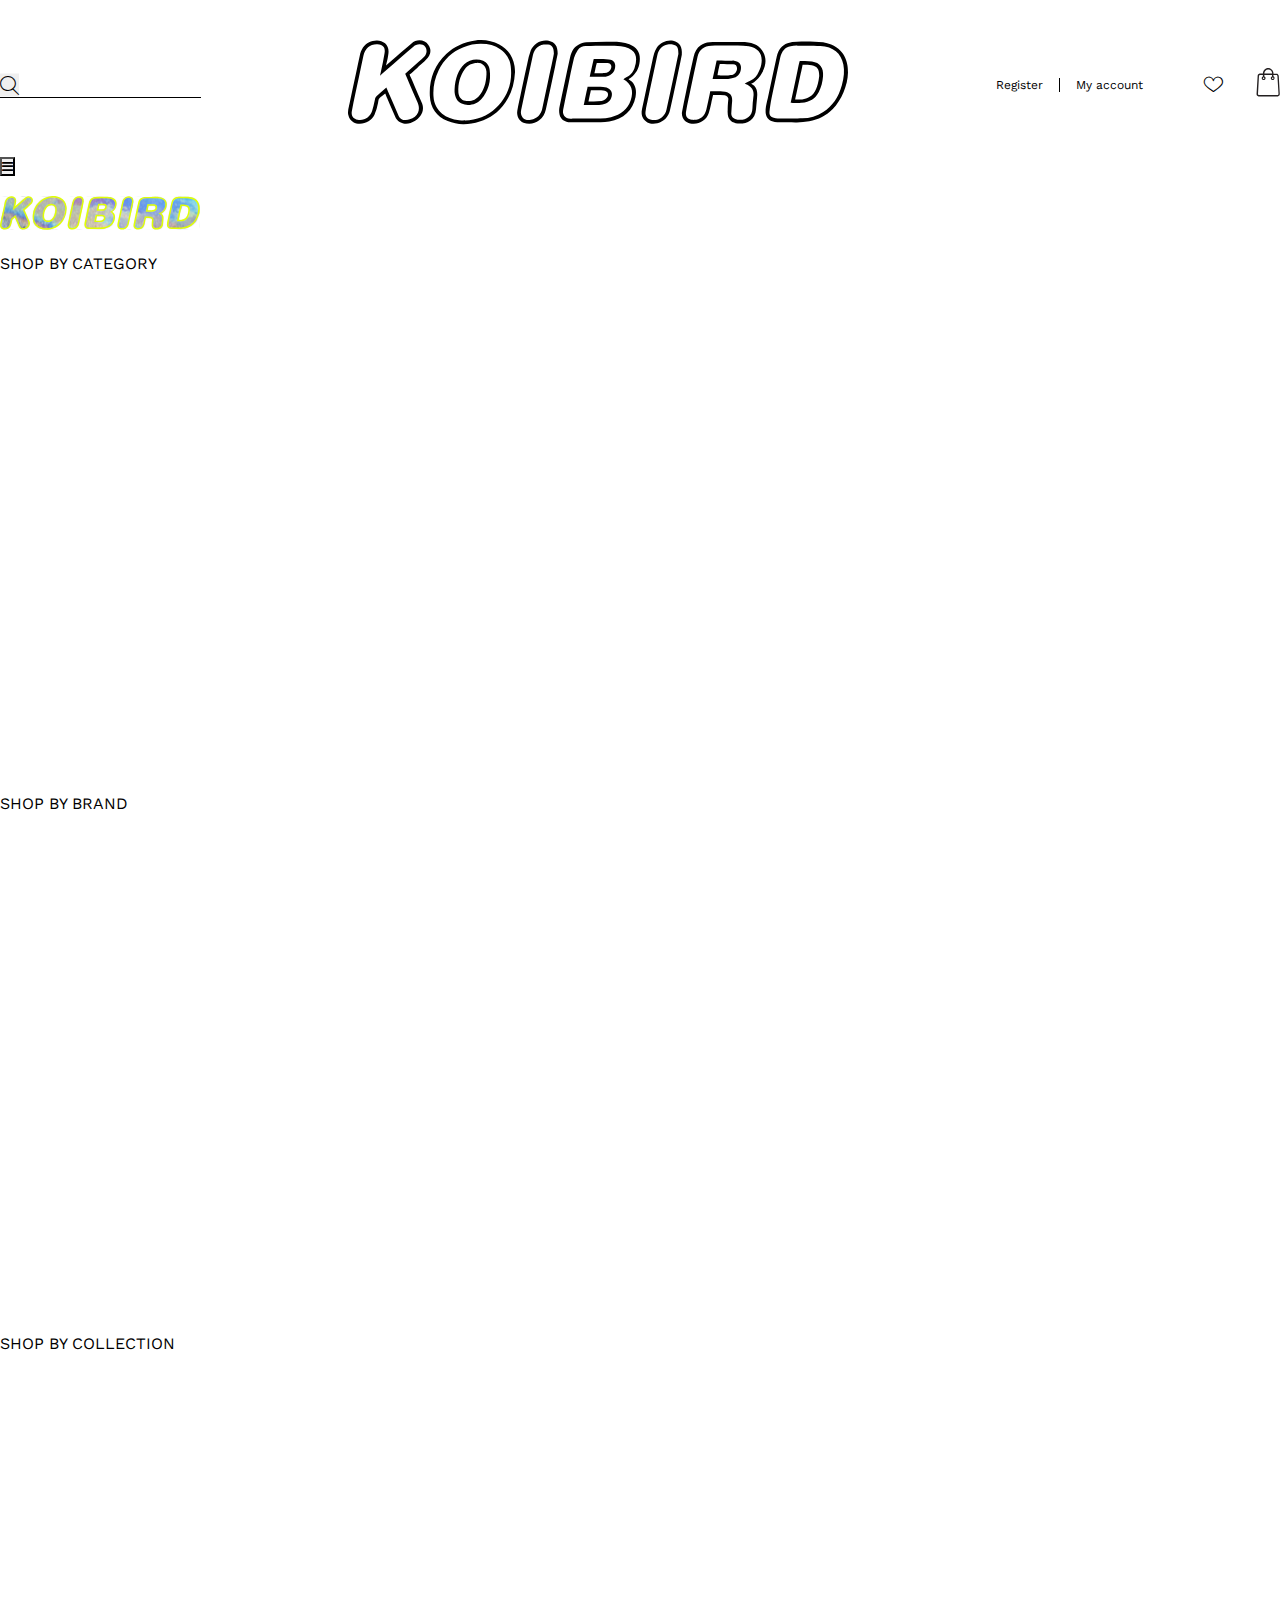
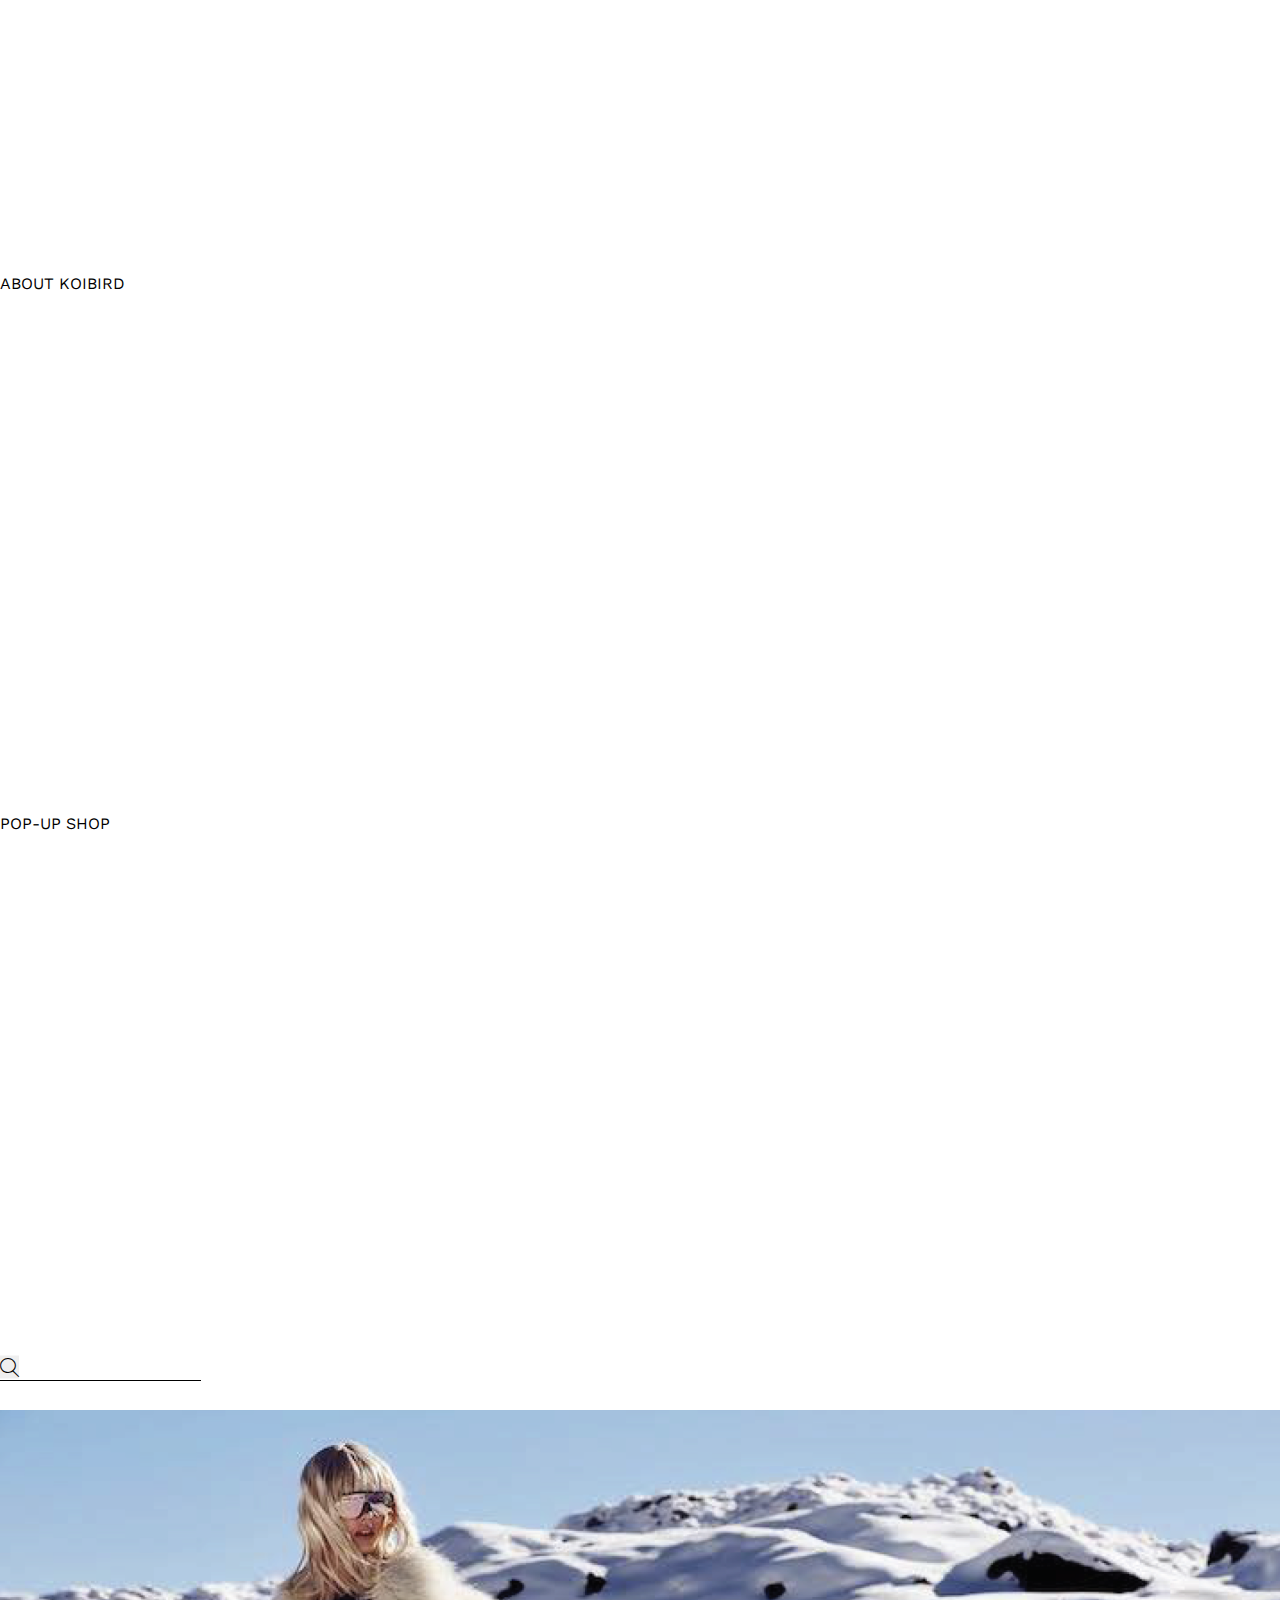
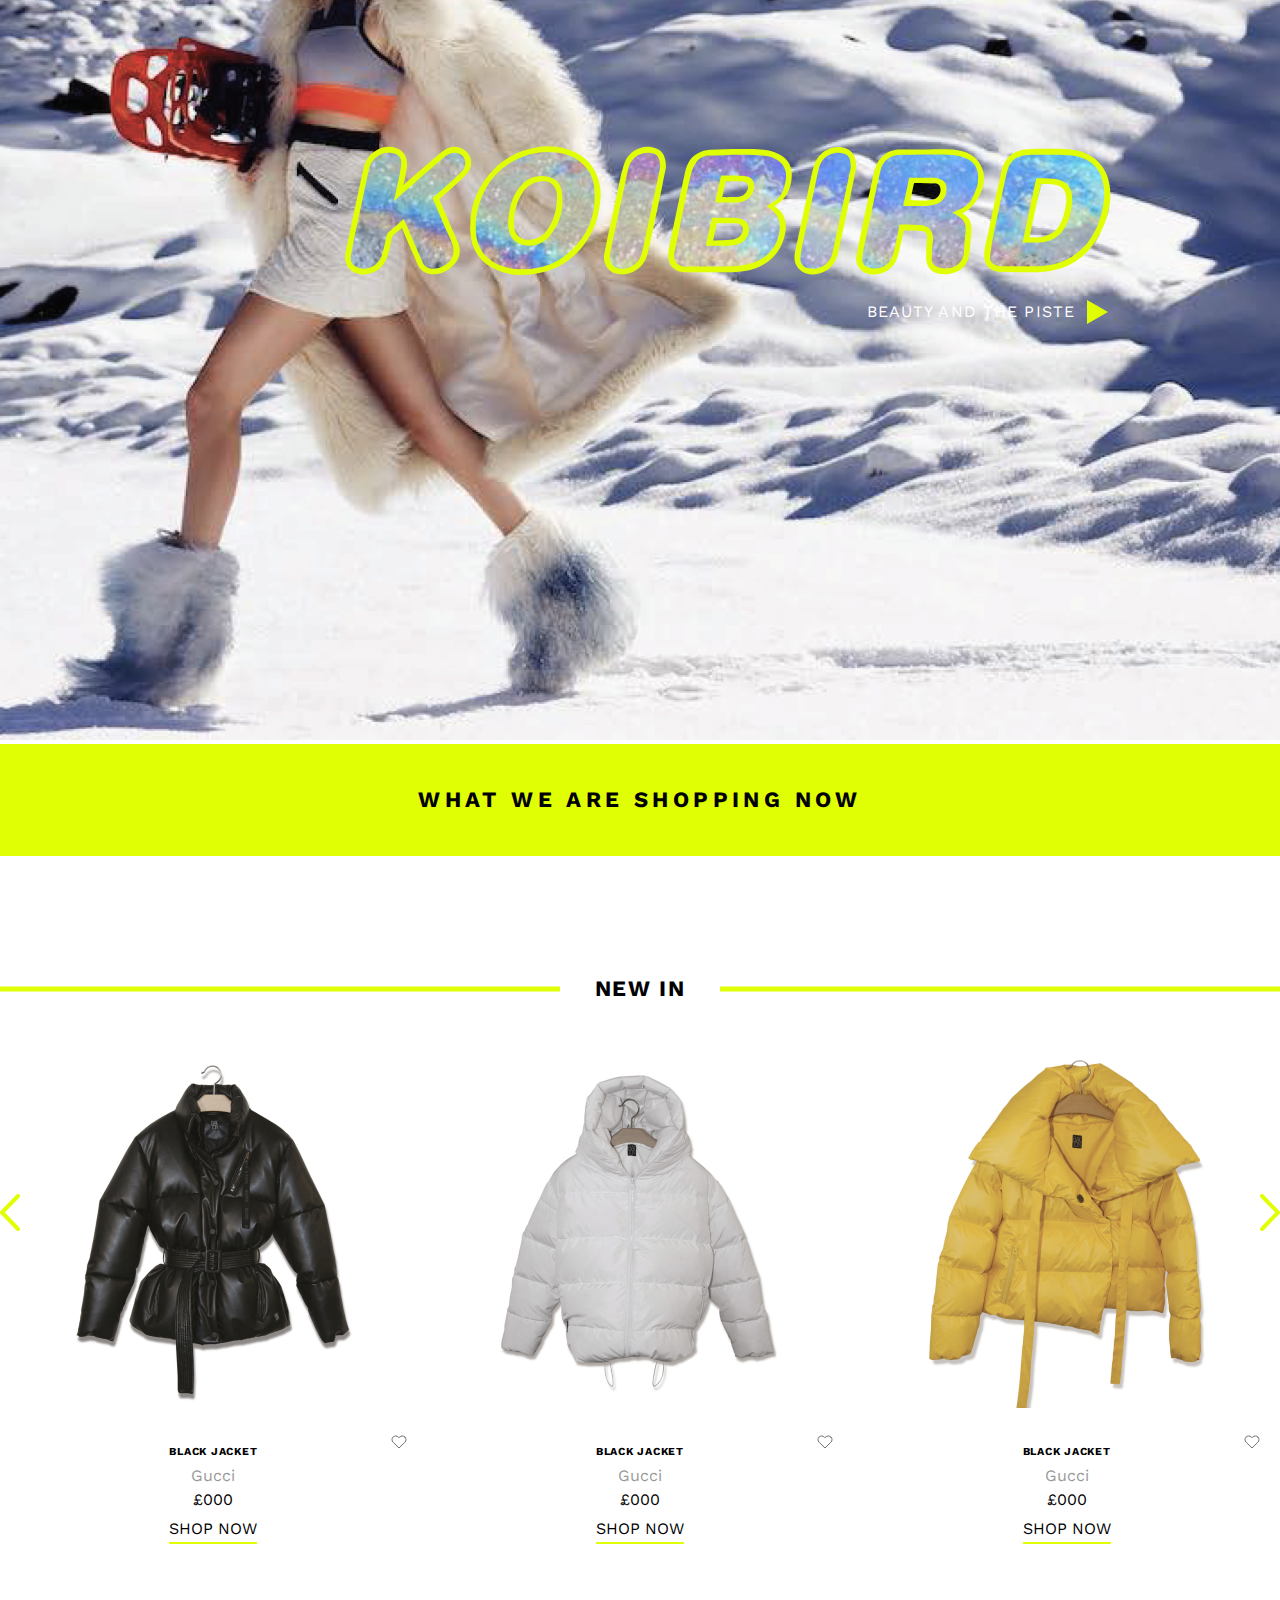
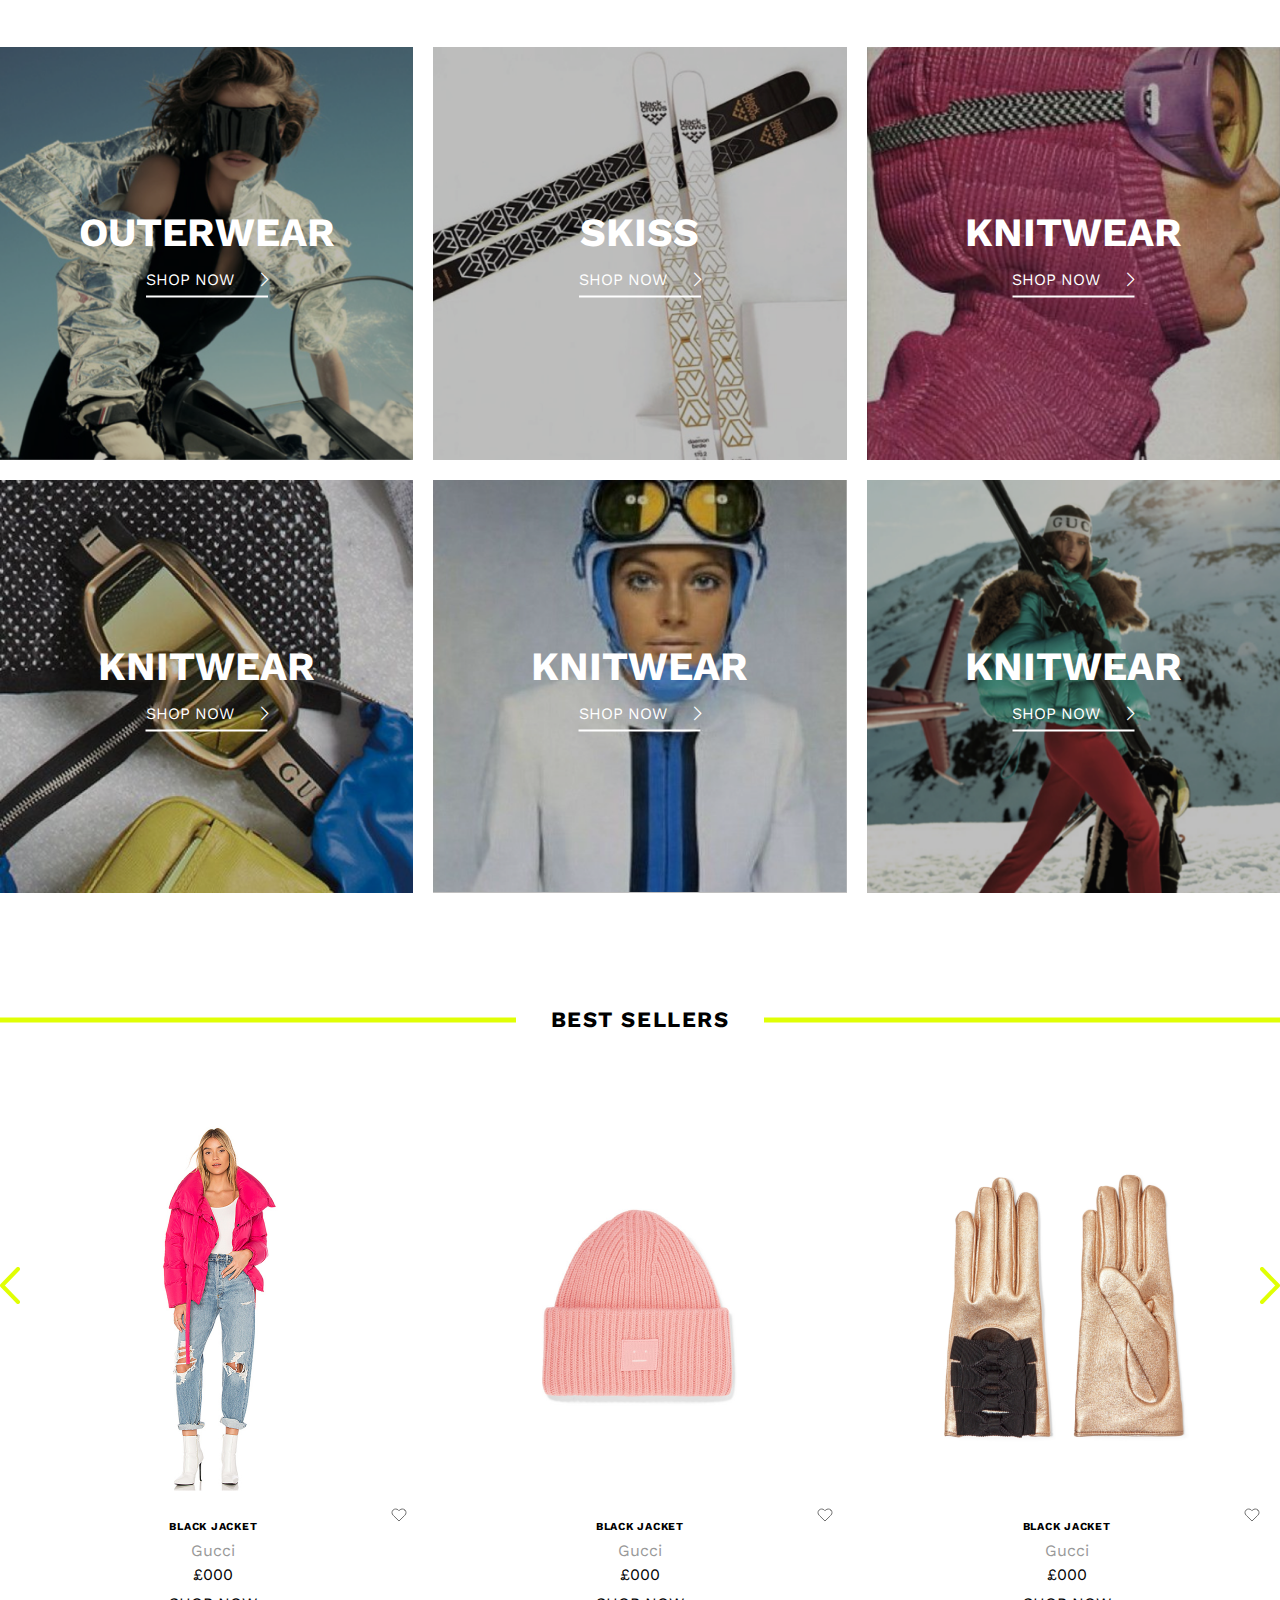
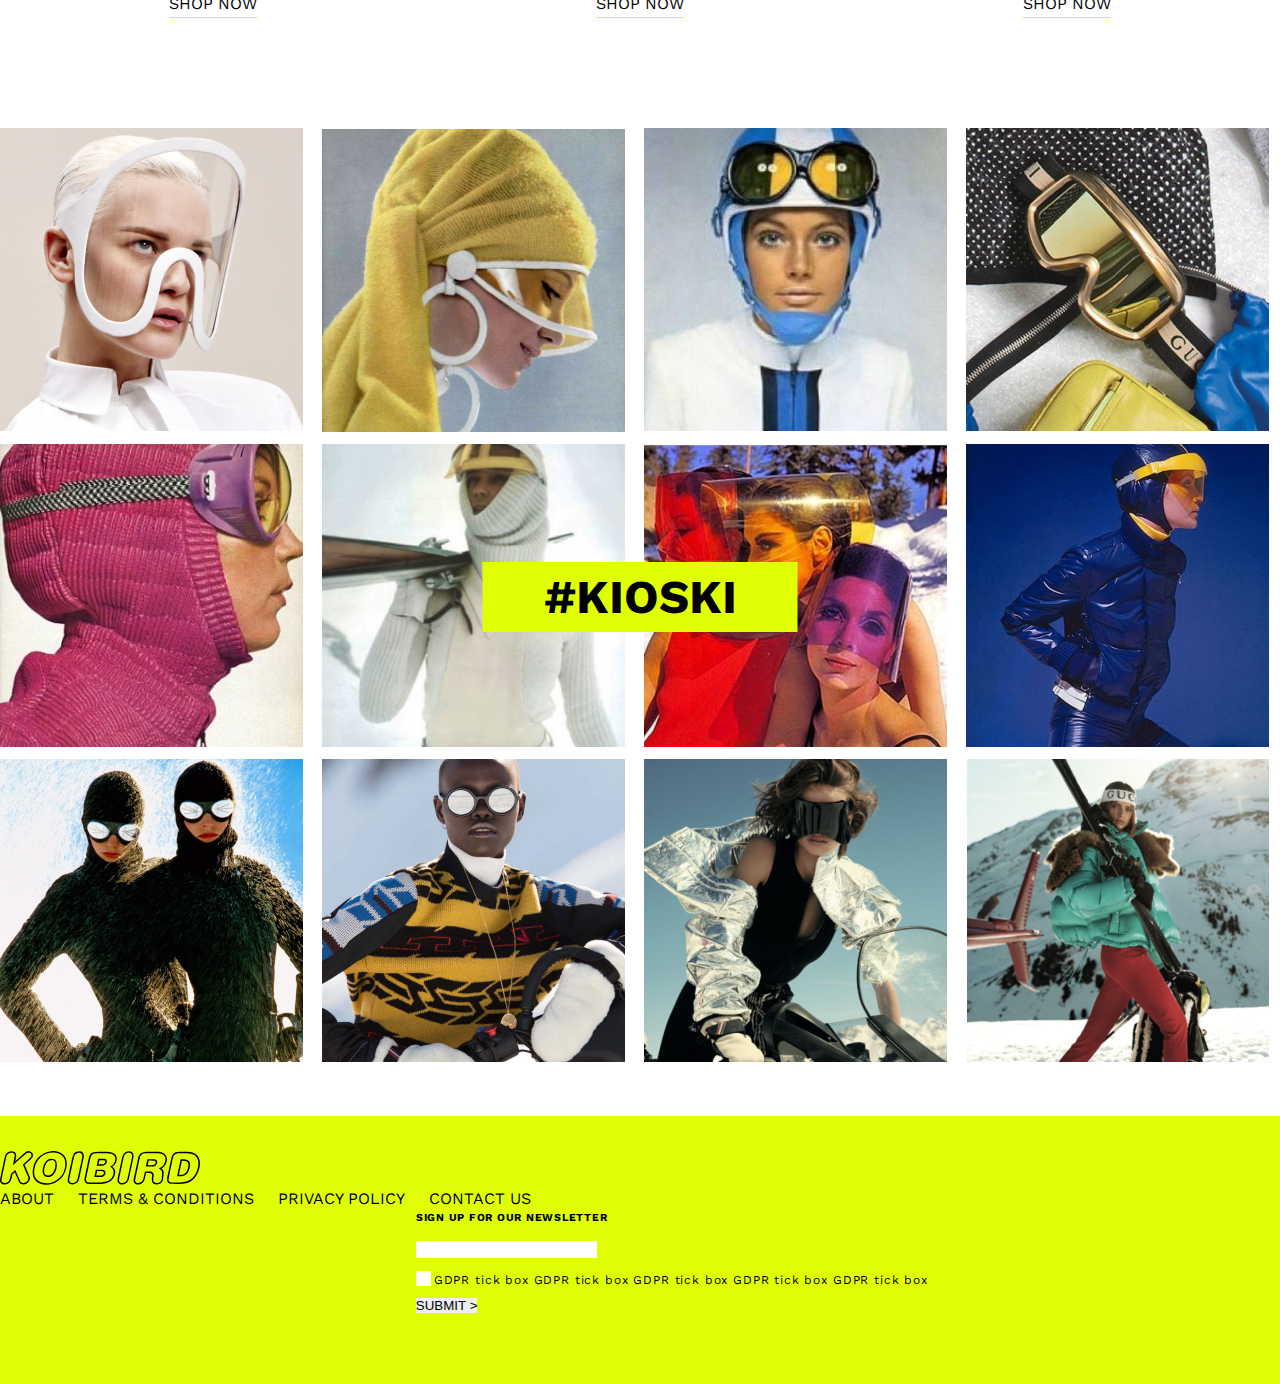
==== commit e5153bef: "added icon and line after btn to carousel item" ====
--- a/index.html
+++ b/index.html
@@ -279,6 +279,13 @@
                      <img src="images/jackets/jacket1.png" alt="Jacket">
                   </div>
                   <div class="item__body">
+                     <!-- heart icon  -->
+                     <a href="#" class="item__heart">
+                        <svg width="16" height="14" viewBox="0 0 16 14" fill="none">
+                           <path d="M13.9205 2.06089C13.5784 1.72455 13.1722 1.45775 12.7252 1.27572C12.2782 1.09369 11.799 1 11.3151 1C10.8312 1 10.3521 1.09369 9.90504 1.27572C9.45801 1.45775 9.05185 1.72455 8.70976 2.06089L7.99982 2.75857L7.28988 2.06089C6.5989 1.38184 5.66172 1.00035 4.68453 1.00035C3.70733 1.00035 2.77016 1.38184 2.07917 2.06089C1.38819 2.73994 1 3.66092 1 4.62124C1 5.58157 1.38819 6.50255 2.07917 7.1816L2.78911 7.87928L7.99982 13L13.2105 7.87928L13.9205 7.1816C14.2627 6.84543 14.5342 6.44628 14.7194 6.00697C14.9047 5.56765 15 5.09678 15 4.62124C15 4.14571 14.9047 3.67484 14.7194 3.23552C14.5342 2.79621 14.2627 2.39706 13.9205 2.06089V2.06089Z" stroke="#707070" stroke-linecap="round" stroke-linejoin="round" />
+                        </svg>
+                     </a>
+                     <!-- end heart icon  -->
                      <h6 class="h6 item__name">BLACK JACKET</h6>
                      <p class="item__company">Gucci</p>
                      <p class="item__price">£000</p>
@@ -293,6 +300,13 @@
                      <img src="images/jackets/jacket2.png" alt="Jacket">
                   </div>
                   <div class="item__body">
+                     <!-- heart icon  -->
+                     <a href="#" class="item__heart">
+                        <svg width="16" height="14" viewBox="0 0 16 14" fill="none">
+                           <path d="M13.9205 2.06089C13.5784 1.72455 13.1722 1.45775 12.7252 1.27572C12.2782 1.09369 11.799 1 11.3151 1C10.8312 1 10.3521 1.09369 9.90504 1.27572C9.45801 1.45775 9.05185 1.72455 8.70976 2.06089L7.99982 2.75857L7.28988 2.06089C6.5989 1.38184 5.66172 1.00035 4.68453 1.00035C3.70733 1.00035 2.77016 1.38184 2.07917 2.06089C1.38819 2.73994 1 3.66092 1 4.62124C1 5.58157 1.38819 6.50255 2.07917 7.1816L2.78911 7.87928L7.99982 13L13.2105 7.87928L13.9205 7.1816C14.2627 6.84543 14.5342 6.44628 14.7194 6.00697C14.9047 5.56765 15 5.09678 15 4.62124C15 4.14571 14.9047 3.67484 14.7194 3.23552C14.5342 2.79621 14.2627 2.39706 13.9205 2.06089V2.06089Z" stroke="#707070" stroke-linecap="round" stroke-linejoin="round" />
+                        </svg>
+                     </a>
+                     <!-- end heart icon  -->
                      <h6 class="h6 item__name">BLACK JACKET</h6>
                      <p class="item__company">Gucci</p>
                      <p class="item__price">£000</p>
@@ -307,6 +321,13 @@
                      <img src="images/jackets/jacket3.png" alt="Jacket">
                   </div>
                   <div class="item__body">
+                     <!-- heart icon  -->
+                     <a href="#" class="item__heart">
+                        <svg width="16" height="14" viewBox="0 0 16 14" fill="none">
+                           <path d="M13.9205 2.06089C13.5784 1.72455 13.1722 1.45775 12.7252 1.27572C12.2782 1.09369 11.799 1 11.3151 1C10.8312 1 10.3521 1.09369 9.90504 1.27572C9.45801 1.45775 9.05185 1.72455 8.70976 2.06089L7.99982 2.75857L7.28988 2.06089C6.5989 1.38184 5.66172 1.00035 4.68453 1.00035C3.70733 1.00035 2.77016 1.38184 2.07917 2.06089C1.38819 2.73994 1 3.66092 1 4.62124C1 5.58157 1.38819 6.50255 2.07917 7.1816L2.78911 7.87928L7.99982 13L13.2105 7.87928L13.9205 7.1816C14.2627 6.84543 14.5342 6.44628 14.7194 6.00697C14.9047 5.56765 15 5.09678 15 4.62124C15 4.14571 14.9047 3.67484 14.7194 3.23552C14.5342 2.79621 14.2627 2.39706 13.9205 2.06089V2.06089Z" stroke="#707070" stroke-linecap="round" stroke-linejoin="round" />
+                        </svg>
+                     </a>
+                     <!-- end heart icon  -->
                      <h6 class="h6 item__name">BLACK JACKET</h6>
                      <p class="item__company">Gucci</p>
                      <p class="item__price">£000</p>
@@ -321,6 +342,13 @@
                      <img src="images/jackets/jacket4.png" alt="Jacket">
                   </div>
                   <div class="item__body">
+                     <!-- heart icon  -->
+                     <a href="#" class="item__heart">
+                        <svg width="16" height="14" viewBox="0 0 16 14" fill="none">
+                           <path d="M13.9205 2.06089C13.5784 1.72455 13.1722 1.45775 12.7252 1.27572C12.2782 1.09369 11.799 1 11.3151 1C10.8312 1 10.3521 1.09369 9.90504 1.27572C9.45801 1.45775 9.05185 1.72455 8.70976 2.06089L7.99982 2.75857L7.28988 2.06089C6.5989 1.38184 5.66172 1.00035 4.68453 1.00035C3.70733 1.00035 2.77016 1.38184 2.07917 2.06089C1.38819 2.73994 1 3.66092 1 4.62124C1 5.58157 1.38819 6.50255 2.07917 7.1816L2.78911 7.87928L7.99982 13L13.2105 7.87928L13.9205 7.1816C14.2627 6.84543 14.5342 6.44628 14.7194 6.00697C14.9047 5.56765 15 5.09678 15 4.62124C15 4.14571 14.9047 3.67484 14.7194 3.23552C14.5342 2.79621 14.2627 2.39706 13.9205 2.06089V2.06089Z" stroke="#707070" stroke-linecap="round" stroke-linejoin="round" />
+                        </svg>
+                     </a>
+                     <!-- end heart icon  -->
                      <h6 class="h6 item__name">BLACK JACKET</h6>
                      <p class="item__company">Gucci</p>
                      <p class="item__price">£000</p>
@@ -335,6 +363,13 @@
                      <img src="images/jackets/jacket1.png" alt="Jacket">
                   </div>
                   <div class="item__body">
+                     <!-- heart icon  -->
+                     <a href="#" class="item__heart">
+                        <svg width="16" height="14" viewBox="0 0 16 14" fill="none">
+                           <path d="M13.9205 2.06089C13.5784 1.72455 13.1722 1.45775 12.7252 1.27572C12.2782 1.09369 11.799 1 11.3151 1C10.8312 1 10.3521 1.09369 9.90504 1.27572C9.45801 1.45775 9.05185 1.72455 8.70976 2.06089L7.99982 2.75857L7.28988 2.06089C6.5989 1.38184 5.66172 1.00035 4.68453 1.00035C3.70733 1.00035 2.77016 1.38184 2.07917 2.06089C1.38819 2.73994 1 3.66092 1 4.62124C1 5.58157 1.38819 6.50255 2.07917 7.1816L2.78911 7.87928L7.99982 13L13.2105 7.87928L13.9205 7.1816C14.2627 6.84543 14.5342 6.44628 14.7194 6.00697C14.9047 5.56765 15 5.09678 15 4.62124C15 4.14571 14.9047 3.67484 14.7194 3.23552C14.5342 2.79621 14.2627 2.39706 13.9205 2.06089V2.06089Z" stroke="#707070" stroke-linecap="round" stroke-linejoin="round" />
+                        </svg>
+                     </a>
+                     <!-- end heart icon  -->
                      <h6 class="h6 item__name">BLACK JACKET</h6>
                      <p class="item__company">Gucci</p>
                      <p class="item__price">£000</p>
@@ -349,6 +384,13 @@
                      <img src="images/jackets/jacket2.png" alt="Jacket">
                   </div>
                   <div class="item__body">
+                     <!-- heart icon  -->
+                     <a href="#" class="item__heart">
+                        <svg width="16" height="14" viewBox="0 0 16 14" fill="none">
+                           <path d="M13.9205 2.06089C13.5784 1.72455 13.1722 1.45775 12.7252 1.27572C12.2782 1.09369 11.799 1 11.3151 1C10.8312 1 10.3521 1.09369 9.90504 1.27572C9.45801 1.45775 9.05185 1.72455 8.70976 2.06089L7.99982 2.75857L7.28988 2.06089C6.5989 1.38184 5.66172 1.00035 4.68453 1.00035C3.70733 1.00035 2.77016 1.38184 2.07917 2.06089C1.38819 2.73994 1 3.66092 1 4.62124C1 5.58157 1.38819 6.50255 2.07917 7.1816L2.78911 7.87928L7.99982 13L13.2105 7.87928L13.9205 7.1816C14.2627 6.84543 14.5342 6.44628 14.7194 6.00697C14.9047 5.56765 15 5.09678 15 4.62124C15 4.14571 14.9047 3.67484 14.7194 3.23552C14.5342 2.79621 14.2627 2.39706 13.9205 2.06089V2.06089Z" stroke="#707070" stroke-linecap="round" stroke-linejoin="round" />
+                        </svg>
+                     </a>
+                     <!-- end heart icon  -->
                      <h6 class="h6 item__name">BLACK JACKET</h6>
                      <p class="item__company">Gucci</p>
                      <p class="item__price">£000</p>
@@ -474,6 +516,13 @@
                      <img src="images/bestseller/bestseller1.png" alt="Jacket">
                   </div>
                   <div class="item__body">
+                     <!-- heart icon  -->
+                     <a href="#" class="item__heart">
+                        <svg width="16" height="14" viewBox="0 0 16 14" fill="none">
+                           <path d="M13.9205 2.06089C13.5784 1.72455 13.1722 1.45775 12.7252 1.27572C12.2782 1.09369 11.799 1 11.3151 1C10.8312 1 10.3521 1.09369 9.90504 1.27572C9.45801 1.45775 9.05185 1.72455 8.70976 2.06089L7.99982 2.75857L7.28988 2.06089C6.5989 1.38184 5.66172 1.00035 4.68453 1.00035C3.70733 1.00035 2.77016 1.38184 2.07917 2.06089C1.38819 2.73994 1 3.66092 1 4.62124C1 5.58157 1.38819 6.50255 2.07917 7.1816L2.78911 7.87928L7.99982 13L13.2105 7.87928L13.9205 7.1816C14.2627 6.84543 14.5342 6.44628 14.7194 6.00697C14.9047 5.56765 15 5.09678 15 4.62124C15 4.14571 14.9047 3.67484 14.7194 3.23552C14.5342 2.79621 14.2627 2.39706 13.9205 2.06089V2.06089Z" stroke="#707070" stroke-linecap="round" stroke-linejoin="round" />
+                        </svg>
+                     </a>
+                     <!-- end heart icon  -->
                      <h6 class="h6 item__name">BLACK JACKET</h6>
                      <p class="item__company">Gucci</p>
                      <p class="item__price">£000</p>
@@ -488,6 +537,13 @@
                      <img src="images/bestseller/bestseller2.png" alt="Jacket">
                   </div>
                   <div class="item__body">
+                     <!-- heart icon  -->
+                     <a href="#" class="item__heart">
+                        <svg width="16" height="14" viewBox="0 0 16 14" fill="none">
+                           <path d="M13.9205 2.06089C13.5784 1.72455 13.1722 1.45775 12.7252 1.27572C12.2782 1.09369 11.799 1 11.3151 1C10.8312 1 10.3521 1.09369 9.90504 1.27572C9.45801 1.45775 9.05185 1.72455 8.70976 2.06089L7.99982 2.75857L7.28988 2.06089C6.5989 1.38184 5.66172 1.00035 4.68453 1.00035C3.70733 1.00035 2.77016 1.38184 2.07917 2.06089C1.38819 2.73994 1 3.66092 1 4.62124C1 5.58157 1.38819 6.50255 2.07917 7.1816L2.78911 7.87928L7.99982 13L13.2105 7.87928L13.9205 7.1816C14.2627 6.84543 14.5342 6.44628 14.7194 6.00697C14.9047 5.56765 15 5.09678 15 4.62124C15 4.14571 14.9047 3.67484 14.7194 3.23552C14.5342 2.79621 14.2627 2.39706 13.9205 2.06089V2.06089Z" stroke="#707070" stroke-linecap="round" stroke-linejoin="round" />
+                        </svg>
+                     </a>
+                     <!-- end heart icon  -->
                      <h6 class="h6 item__name">BLACK JACKET</h6>
                      <p class="item__company">Gucci</p>
                      <p class="item__price">£000</p>
@@ -502,6 +558,13 @@
                      <img src="images/bestseller/bestseller3.png" alt="Jacket">
                   </div>
                   <div class="item__body">
+                     <!-- heart icon  -->
+                     <a href="#" class="item__heart">
+                        <svg width="16" height="14" viewBox="0 0 16 14" fill="none">
+                           <path d="M13.9205 2.06089C13.5784 1.72455 13.1722 1.45775 12.7252 1.27572C12.2782 1.09369 11.799 1 11.3151 1C10.8312 1 10.3521 1.09369 9.90504 1.27572C9.45801 1.45775 9.05185 1.72455 8.70976 2.06089L7.99982 2.75857L7.28988 2.06089C6.5989 1.38184 5.66172 1.00035 4.68453 1.00035C3.70733 1.00035 2.77016 1.38184 2.07917 2.06089C1.38819 2.73994 1 3.66092 1 4.62124C1 5.58157 1.38819 6.50255 2.07917 7.1816L2.78911 7.87928L7.99982 13L13.2105 7.87928L13.9205 7.1816C14.2627 6.84543 14.5342 6.44628 14.7194 6.00697C14.9047 5.56765 15 5.09678 15 4.62124C15 4.14571 14.9047 3.67484 14.7194 3.23552C14.5342 2.79621 14.2627 2.39706 13.9205 2.06089V2.06089Z" stroke="#707070" stroke-linecap="round" stroke-linejoin="round" />
+                        </svg>
+                     </a>
+                     <!-- end heart icon  -->
                      <h6 class="h6 item__name">BLACK JACKET</h6>
                      <p class="item__company">Gucci</p>
                      <p class="item__price">£000</p>
@@ -516,6 +579,13 @@
                      <img src="images/bestseller/bestseller4.png" alt="Jacket">
                   </div>
                   <div class="item__body">
+                     <!-- heart icon  -->
+                     <a href="#" class="item__heart">
+                        <svg width="16" height="14" viewBox="0 0 16 14" fill="none">
+                           <path d="M13.9205 2.06089C13.5784 1.72455 13.1722 1.45775 12.7252 1.27572C12.2782 1.09369 11.799 1 11.3151 1C10.8312 1 10.3521 1.09369 9.90504 1.27572C9.45801 1.45775 9.05185 1.72455 8.70976 2.06089L7.99982 2.75857L7.28988 2.06089C6.5989 1.38184 5.66172 1.00035 4.68453 1.00035C3.70733 1.00035 2.77016 1.38184 2.07917 2.06089C1.38819 2.73994 1 3.66092 1 4.62124C1 5.58157 1.38819 6.50255 2.07917 7.1816L2.78911 7.87928L7.99982 13L13.2105 7.87928L13.9205 7.1816C14.2627 6.84543 14.5342 6.44628 14.7194 6.00697C14.9047 5.56765 15 5.09678 15 4.62124C15 4.14571 14.9047 3.67484 14.7194 3.23552C14.5342 2.79621 14.2627 2.39706 13.9205 2.06089V2.06089Z" stroke="#707070" stroke-linecap="round" stroke-linejoin="round" />
+                        </svg>
+                     </a>
+                     <!-- end heart icon  -->
                      <h6 class="h6 item__name">BLACK JACKET</h6>
                      <p class="item__company">Gucci</p>
                      <p class="item__price">£000</p>
@@ -530,6 +600,13 @@
                      <img src="images/bestseller/bestseller1.png" alt="Jacket">
                   </div>
                   <div class="item__body">
+                     <!-- heart icon  -->
+                     <a href="#" class="item__heart">
+                        <svg width="16" height="14" viewBox="0 0 16 14" fill="none">
+                           <path d="M13.9205 2.06089C13.5784 1.72455 13.1722 1.45775 12.7252 1.27572C12.2782 1.09369 11.799 1 11.3151 1C10.8312 1 10.3521 1.09369 9.90504 1.27572C9.45801 1.45775 9.05185 1.72455 8.70976 2.06089L7.99982 2.75857L7.28988 2.06089C6.5989 1.38184 5.66172 1.00035 4.68453 1.00035C3.70733 1.00035 2.77016 1.38184 2.07917 2.06089C1.38819 2.73994 1 3.66092 1 4.62124C1 5.58157 1.38819 6.50255 2.07917 7.1816L2.78911 7.87928L7.99982 13L13.2105 7.87928L13.9205 7.1816C14.2627 6.84543 14.5342 6.44628 14.7194 6.00697C14.9047 5.56765 15 5.09678 15 4.62124C15 4.14571 14.9047 3.67484 14.7194 3.23552C14.5342 2.79621 14.2627 2.39706 13.9205 2.06089V2.06089Z" stroke="#707070" stroke-linecap="round" stroke-linejoin="round" />
+                        </svg>
+                     </a>
+                     <!-- end heart icon  -->
                      <h6 class="h6 item__name">BLACK JACKET</h6>
                      <p class="item__company">Gucci</p>
                      <p class="item__price">£000</p>
@@ -544,6 +621,13 @@
                      <img src="images/bestseller/bestseller2.png" alt="Jacket">
                   </div>
                   <div class="item__body">
+                     <!-- heart icon  -->
+                     <a href="#" class="item__heart">
+                        <svg width="16" height="14" viewBox="0 0 16 14" fill="none">
+                           <path d="M13.9205 2.06089C13.5784 1.72455 13.1722 1.45775 12.7252 1.27572C12.2782 1.09369 11.799 1 11.3151 1C10.8312 1 10.3521 1.09369 9.90504 1.27572C9.45801 1.45775 9.05185 1.72455 8.70976 2.06089L7.99982 2.75857L7.28988 2.06089C6.5989 1.38184 5.66172 1.00035 4.68453 1.00035C3.70733 1.00035 2.77016 1.38184 2.07917 2.06089C1.38819 2.73994 1 3.66092 1 4.62124C1 5.58157 1.38819 6.50255 2.07917 7.1816L2.78911 7.87928L7.99982 13L13.2105 7.87928L13.9205 7.1816C14.2627 6.84543 14.5342 6.44628 14.7194 6.00697C14.9047 5.56765 15 5.09678 15 4.62124C15 4.14571 14.9047 3.67484 14.7194 3.23552C14.5342 2.79621 14.2627 2.39706 13.9205 2.06089V2.06089Z" stroke="#707070" stroke-linecap="round" stroke-linejoin="round" />
+                        </svg>
+                     </a>
+                     <!-- end heart icon  -->
                      <h6 class="h6 item__name">BLACK JACKET</h6>
                      <p class="item__company">Gucci</p>
                      <p class="item__price">£000</p>
--- a/styles/css/style.min.css
+++ b/styles/css/style.min.css
@@ -1,2 +1,2 @@
-@font-face{font-family:'iconfont';src:url("../../fonts/iconfont/iconfont.eot?52564333");src:url("../../fonts/iconfont/iconfont.eot?52564333#iefix") format("embedded-opentype"),url("../../fonts/iconfont/iconfont.woff2?52564333") format("woff2"),url("../../fonts/iconfont/iconfont.woff?52564333") format("woff"),url("../../fonts/iconfont/iconfont.ttf?52564333") format("truetype"),url("../../fonts/iconfont/iconfont.svg?52564333#iconfont") format("svg");font-weight:normal;font-style:normal}[class^="icon-"]:before,[class*=" icon-"]:before{font-family:"iconfont";font-style:normal;font-weight:normal;display:inline-block;text-decoration:inherit;font-variant:normal;text-transform:none;line-height:1em;-webkit-font-smoothing:antialiased;-moz-osx-font-smoothing:grayscale}.icon-left-open:before{content:'\e800'}.icon-right-open:before{content:'\e801'}.icon-right-open-big:before{content:'\e802'}.icon-cancel:before{content:'\e803'}.icon-search:before{content:'\e804'}.icon-heart:before{content:'\e805'}.icon-menu:before{content:'\f0c9'}*,*:before,*:after{box-sizing:border-box}html,body,div,span,object,iframe,select,details,summary,label,figure,h1,h2,h3,h4,h5,h6,p,blockquote,pre,a,code,em,img,small,strike,strong,sub,sup,tt,b,u,i,ul,li,fieldset,form,label,table,caption,tbody,tfoot,thead,tr,th,td,main,canvas,embed,footer,header,nav,section,video{margin:0;padding:0;border:0;vertical-align:baseline;text-rendering:optimizeLegibility;-webkit-font-smoothing:antialiased;text-size-adjust:none}:is(.h1,.h2,.h3,.h4,.h5,.h6){margin:0}footer,header,nav,section,main{display:block}ul{list-style:none}ol{margin:0}blockquote,q{quotes:none}blockquote:before,blockquote:after,q:before,q:after{content:'';content:none}table{border-collapse:collapse;border-spacing:0}input,button,.btn,*[type="button"]{appearance:none;border-radius:0}::-moz-placeholder{opacity:1}input::-webkit-outer-spin-button,input::-webkit-inner-spin-button{-webkit-appearance:none;margin:0}input[type=number]{-moz-appearance:textfield}summary:focus{font-size:medium}:focus,:focus-visible{outline:none !important;box-shadow:none !important}a{text-decoration:none}[type=button],[type="reset"],[type="submit"],button{-webkit-appearance:none}::-webkit-search-cancel-button{-webkit-appearance:none}html{width:100%;height:100%}body{font-family:'Work Sans', sans-serif;line-height:1.1875rem}a{color:#000}a:hover{text-decoration:none}.btn[disabled]{cursor:not-allowed !important;filter:alpha(opacity=65);opacity:.65;box-shadow:none}@media (min-width: 1399.98px){.container{max-width:85.208%}}.btn{padding:0;border:none}.bg-primary{background-color:#E0FF04 !important}.h4{font-size:1.375rem;line-height:1.625rem;letter-spacing:0.07em}@media (max-width: 767.98px){.h4{font-size:1.25rem;line-height:2rem;letter-spacing:0.02em}}.h6{line-height:1.1875rem;letter-spacing:.07em}.pb-30{padding-bottom:30px}.side-menu{display:flex;flex-basis:75.98%}@media (max-width: 1199.98px){.side-menu{flex:1}}.side-menu .navbar-nav{justify-content:space-between}.side-menu .container{display:block}@media (min-width: 768px){.side-menu .container{padding:0;max-width:100%}}@media (max-width: 991.98px){.side-menu{position:fixed;top:-1000px;left:0px;width:100%;background-color:#000;z-index:9999;transition:all 0.5s ease;overflow-y:scroll;height:100%}.side-menu__inner{padding:1.5rem 0}.side-menu .navbar-nav{border-bottom:1px solid rgba(255,255,255,0.12)}.side-menu .navbar-nav .nav-item{padding:1.5rem 0}}@media (max-width: 991.98px) and (max-width: 767.98px){.side-menu .navbar-nav .nav-item{padding-bottom:1.5rem}}@media (max-width: 991.98px){.side-menu .nav-link,.side-menu .dropdown-item{color:#fff}.side-menu .dropdown-menu>div{justify-content:space-between;padding:1rem !important;background-color:rgba(0,0,0,0.8)}}.side-menu .side-menu__head{display:flex;justify-content:space-between;align-items:center;padding:1.25rem 0}.side-menu .side-menu__head .i-close{color:#fff;font-size:1.5rem}.side-menu .side-menu__head .logo img{max-width:200px}.js-side-menu-open{overflow:hidden !important;height:100% !important}.js-side-menu-open section,.js-side-menu-open footer{position:relative;z-index:-1111}@media (max-width: 767.98px){.js-side-menu-open .side-menu{top:0}}.heading{text-align:center}.heading__title{font-size:1.375rem;text-transform:uppercase}.heading--line{overflow:hidden}.heading--line .heading__title{position:relative;display:inline-block}.heading--line .heading__title::before,.heading--line .heading__title::after{content:'';position:absolute;top:50%;width:1900px;height:5px;transform:translateY(-50%);background-color:#E0FF04}.heading--line .heading__title::after{left:100%;margin-left:2.155rem}.heading--line .heading__title::before{right:100%;margin-right:2.155rem}.carousel{position:relative;width:100%;min-height:400px;height:500px;margin:0 auto}.carousel__content{position:relative;overflow:hidden;cursor:pointer;transition:width .4s;height:100%;margin:0 3.68%}@media (max-width: 1399.98px){.carousel__content{margin:0}}.carousel__content.is-active{cursor:grab}.carousel__nav{position:absolute;top:30%;z-index:2;cursor:pointer}.carousel__nav--left{left:0}.carousel__nav--right{right:0}.item{height:100%;position:absolute;z-index:1;user-select:none;-webkit-user-select:none;transition:left 0.4s cubic-bezier(0.47, 0.13, 0.15, 0.89)}.item:hover img{transition:all 0.3s ease 0s;transform:scale(1.05);z-index:-1}.item__head{height:380px;display:flex}.item__head img{display:block;margin:auto}.item__body{text-align:center}.item__company{color:#999;margin:5px 0}.item__action{display:inline-block;margin-top:0.625rem;text-transform:uppercase;padding-bottom:0.375rem;border-bottom:2px solid #E0FF04}.header .navbar{padding:0;justify-content:center}@media (max-width: 1199.98px){.header .navbar{justify-content:space-between}}.header .navbar-toggler{padding:0;margin:0}.header .navbar .nav-item .nav-link{text-transform:uppercase;padding:0}.header .navbar .nav-item:nth-last-child(-n+2) .dropdown-menu{left:auto;right:-1.5rem}@media (max-width: 991.98px){.header .navbar .nav-item:nth-last-child(-n+2) .dropdown-menu{left:-1rem;right:auto}}.header .navbar .dropdown-toggle::after{display:none}.header .navbar .dropdown-menu{display:block;visibility:hidden;opacity:0;border:none;padding:0;margin:0;left:-1.5rem}@media (max-width: 991.98px){.header .navbar .dropdown-menu{display:none;left:-1rem}}.header .navbar .dropdown-menu>div{display:flex;padding:1.9375rem 4.125rem 1.9375rem 3.125rem;margin-top:29px}@media (max-width: 1199.98px){.header .navbar .dropdown-menu>div{padding:1.5rem 2.5rem}}@media (max-width: 575.98px){.header .navbar .dropdown-menu>div{flex-direction:column}}.header .navbar .dropdown-menu>div ul:first-child{margin-right:6.125rem}@media (max-width: 1199.98px){.header .navbar .dropdown-menu>div ul:first-child{margin-right:3rem}}.header .navbar .dropdown-menu .dropdown-item{padding:0.75rem 0;position:relative;text-transform:uppercase;display:inline-block;width:auto}:is(.header .navbar .dropdown-menu .dropdown-item:hover,.header .navbar .dropdown-menu .dropdown-item:focus,.header .navbar .dropdown-menu .dropdown-item:active){background-color:transparent}:is(.header .navbar .dropdown-menu .dropdown-item:hover,.header .navbar .dropdown-menu .dropdown-item:focus,.header .navbar .dropdown-menu .dropdown-item:active)::after{width:100%}.header .navbar .dropdown-menu .dropdown-item::after{content:'';position:absolute;bottom:6px;left:0;width:0;height:5px;background-color:#E0FF04;transition:width 0.2s ease-out}.navbar .dropdown:hover .dropdown-menu,.navbar .dropdown .dropdown-menu:hover{display:block;visibility:visible;opacity:1;transition:visibility 0s,opacity 0.3s linear}.footer{background-color:#E0FF04;margin-top:3.125rem;padding:2.1875rem 0 4.375rem}@media (max-width: 767.98px){.footer{padding:3rem 0}}.footer__content{display:flex;flex-direction:column;justify-content:space-between;height:100%}.footer__nav ul{display:flex}@media (max-width: 1199.98px){.footer__nav ul{flex-direction:column;margin-top:1rem}}.footer__nav li:not(:last-child) a{padding-right:3rem}@media (max-width: 1199.98px){.footer__nav li:not(:last-child) a{padding-bottom:.5rem;padding-right:0}}.footer__nav a{text-transform:uppercase;display:inline-block;height:100%}.footer .form{height:100%;max-width:67.515%;margin-left:auto}@media (max-width: 1199.98px){.footer .form{max-width:100%}}@media (max-width: 767.98px){.footer .form{margin-top:2rem}}.footer .form__heading{padding-bottom:0.75rem;text-transform:uppercase}.footer .form-control{border:none;border-radius:0}.footer .form-check{margin-top:0.8125rem;padding-left:1.6875rem;display:flex;align-items:center}.footer .form-check-input{margin-left:-1.6875rem;margin-top:0;height:15px;width:15px;background-color:#fff}.footer .form-check-input:checked{background:url("data:image/svg+xml,%3csvg xmlns='http://www.w3.org/2000/svg' viewBox='0 0 20 20'%3e%3cpath fill='none' stroke='black' stroke-linecap='round' stroke-linejoin='round' stroke-width='3' d='M6 10l3 3l6-6'/%3e%3c/svg%3e");background-color:#fff}.footer .form-check-label{font-size:0.75rem;line-height:0.875rem;letter-spacing:0.07em}.footer .form__btn{text-transform:uppercase;margin-top:0.5625rem}.footer .form .invalid{color:red;display:none}.footer .form .valid{color:green;display:none}.header{padding-top:2.5rem;padding-bottom:1.8125rem}@media (max-width: 767.98px){.header{padding-top:1.25rem;padding-bottom:1.25rem}}.header__items{display:flex;justify-content:space-between;align-items:center;padding-bottom:1.6875rem}@media (max-width: 991.98px){.header__items{padding-bottom:1.25rem}}@media (max-width: 575.98px){.header__items{flex-direction:column;padding-bottom:.5rem}}@media (max-width: 1199.98px){.header__items .logo img{max-width:200px}}.header__search{position:relative}.header__search .input-search{border-radius:0;padding:0.3312rem 0 0.3312rem 1.5rem;border-top:0;border-left:0;border-right:0;border-bottom:1px solid #000}.header__search button{position:absolute;left:0;top:50%;transform:translateY(-50%)}.header__search .icon-search{font-size:1.25rem}.header__userlink{display:flex;align-items:center}@media (max-width: 575.98px){.header__userlink{width:100%;justify-content:space-between;padding-top:.5rem}}.header__userlink ul{display:flex;align-items:center;margin-right:3.7788rem}@media (max-width: 991.98px){.header__userlink ul{margin-right:2rem}}.header__userlink ul li a{font-size:0.75rem;line-height:0.875rem;display:block;height:100%;padding:0 1rem;border-right:1px solid #000}.header__userlink ul li:first-child a{padding-left:0}.header__userlink ul li:last-child a{padding-right:0;border-right:0}.header__userlink__icons{display:flex;align-items:center}.header__userlink__icons>:not(:first-child){margin-left:2rem}@media (max-width: 991.98px){.header__userlink__icons>:not(:first-child){margin-left:1rem}}.hero{position:relative}.hero__content{position:absolute;right:13.18%;top:36%;display:flex;flex-direction:column;align-items:flex-end}@media (max-width: 1199.98px){.hero__content img{max-width:400px}}@media (max-width: 767.98px){.hero__content img{max-width:200px}}.hero__content a{text-transform:uppercase;letter-spacing:0.07em;color:#fff;margin-top:1.5rem;display:flex;align-items:center}.hero__content a span{transition:all 0.3s ease 0s}.hero__content a::after{content:'';display:inline-block;margin-right:3px;margin-left:0.7662rem;width:0;height:0;border-top:12px solid transparent;border-bottom:12px solid transparent;border-left:21px solid #E0FF04}.hero__content a:hover span{margin-right:5px;transition:all 0.3s ease 0s}.region{padding:3rem 0;margin-bottom:7.5rem}@media (max-width: 767.98px){.region{margin-bottom:3rem;padding:2rem 0}}.region__title{font-weight:bold;line-height:1rem;letter-spacing:0.2em;text-align:center}.arrival{padding-bottom:6.375rem}.arrival .heading{margin-bottom:2.625rem}.arrival .item__body{padding-top:1.1581rem}.gallery__wrapper{display:flex;flex-wrap:wrap;gap:20px}.gallery__photo{position:relative;flex:30%}@media (max-width: 991.98px){.gallery__photo{flex:40%}}@media (max-width: 767.98px){.gallery__photo{flex:50%}}.gallery__photo img{display:block;max-width:100%}.gallery__photo::after{content:'';position:absolute;width:100%;height:100%;top:0;left:0;background-color:rgba(0,0,0,0.25);transition:all 0.3s ease 0s}.gallery__photo:hover::after{background-color:rgba(224,255,4,0.8)}.gallery__content{position:absolute;top:50%;left:50%;transform:translate(-50%, -50%);z-index:1;text-align:center}.gallery__content>*{color:#fff}.gallery__content .gallery__title{font-size:3.125rem;line-height:3.6875rem;text-transform:uppercase;margin-bottom:0.8125rem}@media (max-width: 1399.98px){.gallery__content .gallery__title{font-size:2.5rem;line-height:3rem}}@media (max-width: 767.98px){.gallery__content .gallery__title{font-size:3rem;line-height:4rem}}@media (max-width: 575.98px){.gallery__content .gallery__title{font-size:1.75rem;line-height:2.5rem}}.gallery__content a{text-transform:uppercase;padding-bottom:7px;border-bottom:2px solid #fff;display:inline-block;transition:all 0.3s ease 0s}.gallery__content a span{display:inline-block;margin-right:1.375rem}.gallery__content a i{font-size:1rem;display:inline-block}.gallery__content a:hover{transition:all 0.3s ease 0s;border-bottom-color:blue}.bestseller{padding-top:7.125rem}.bestseller .heading{margin-bottom:5.25rem}.bestseller .item__body{padding-top:1.2188rem}.instagram{padding-top:6.875rem}.instagram__wrapper{position:relative}.instagram__wrapper>:not(:last-child){padding-bottom:.5rem}.instagram__text{position:absolute;top:50%;left:50%;transform:translate(-50%, -50%);padding:0.4375rem 3.8125rem;background-color:#E0FF04;text-transform:uppercase;font-size:2.9375rem;line-height:3.4375rem}@media (max-width: 991.98px){.instagram__text{display:none}}.instagram__row{display:flex;gap:.5rem;flex-wrap:wrap}.instagram__item{flex:15%}@media (max-width: 1199.98px){.instagram__item{flex:20%}}@media (max-width: 991.98px){.instagram__item{flex:30%}}@media (max-width: 767.98px){.instagram__item{flex:40%}}
+@font-face{font-family:'iconfont';src:url("../../fonts/iconfont/iconfont.eot?78424059");src:url("../../fonts/iconfont/iconfont.eot?78424059#iefix") format("embedded-opentype"),url("../../fonts/iconfont/iconfont.woff2?78424059") format("woff2"),url("../../fonts/iconfont/iconfont.woff?78424059") format("woff"),url("../../fonts/iconfont/iconfont.ttf?78424059") format("truetype"),url("../../fonts/iconfont/iconfont.svg?78424059#iconfont") format("svg");font-weight:normal;font-style:normal}[class^="icon-"]:before,[class*=" icon-"]:before{font-family:"iconfont";font-style:normal;font-weight:normal;display:inline-block;text-decoration:inherit;font-variant:normal;text-transform:none;line-height:1em;-webkit-font-smoothing:antialiased;-moz-osx-font-smoothing:grayscale}.icon-left-open:before{content:'\e800'}.icon-right-open:before{content:'\e801'}.icon-right-open-big:before{content:'\e802'}.icon-cancel:before{content:'\e803'}.icon-search:before{content:'\e804'}.icon-heart:before{content:'\e805'}.icon-heart-half:before{content:'\e806'}.icon-menu:before{content:'\f0c9'}*,*:before,*:after{box-sizing:border-box}html,body,div,span,object,iframe,select,details,summary,label,figure,h1,h2,h3,h4,h5,h6,p,blockquote,pre,a,code,em,img,small,strike,strong,sub,sup,tt,b,u,i,ul,li,fieldset,form,label,table,caption,tbody,tfoot,thead,tr,th,td,main,canvas,embed,footer,header,nav,section,video{margin:0;padding:0;border:0;vertical-align:baseline;text-rendering:optimizeLegibility;-webkit-font-smoothing:antialiased;text-size-adjust:none}:is(.h1,.h2,.h3,.h4,.h5,.h6){margin:0}footer,header,nav,section,main{display:block}ul{list-style:none}ol{margin:0}blockquote,q{quotes:none}blockquote:before,blockquote:after,q:before,q:after{content:'';content:none}table{border-collapse:collapse;border-spacing:0}input,button,.btn,*[type="button"]{appearance:none;border-radius:0}::-moz-placeholder{opacity:1}input::-webkit-outer-spin-button,input::-webkit-inner-spin-button{-webkit-appearance:none;margin:0}input[type=number]{-moz-appearance:textfield}summary:focus{font-size:medium}:focus,:focus-visible{outline:none !important;box-shadow:none !important}a{text-decoration:none}[type=button],[type="reset"],[type="submit"],button{-webkit-appearance:none}::-webkit-search-cancel-button{-webkit-appearance:none}html{width:100%;height:100%}body{font-family:'Work Sans', sans-serif;line-height:1.1875rem}a{color:#000}a:hover{text-decoration:none}.btn[disabled]{cursor:not-allowed !important;filter:alpha(opacity=65);opacity:.65;box-shadow:none}@media (min-width: 1399.98px){.container{max-width:85.208%}}.btn{padding:0;border:none}.bg-primary{background-color:#E0FF04 !important}.h4{font-size:1.375rem;line-height:1.625rem;letter-spacing:0.07em}@media (max-width: 767.98px){.h4{font-size:1.25rem;line-height:2rem;letter-spacing:0.02em}}.h6{line-height:1.1875rem;letter-spacing:.07em}.pb-30{padding-bottom:30px}.side-menu{display:flex;flex-basis:75.98%}@media (max-width: 1199.98px){.side-menu{flex:1}}.side-menu .navbar-nav{justify-content:space-between}.side-menu .container{display:block}@media (min-width: 768px){.side-menu .container{padding:0;max-width:100%}}@media (max-width: 991.98px){.side-menu{position:fixed;top:-1000px;left:0px;width:100%;background-color:#000;z-index:9999;transition:all 0.5s ease;overflow-y:scroll;height:100%}.side-menu__inner{padding:1.5rem 0}.side-menu .navbar-nav{border-bottom:1px solid rgba(255,255,255,0.12)}.side-menu .navbar-nav .nav-item{padding:1.5rem 0}}@media (max-width: 991.98px) and (max-width: 767.98px){.side-menu .navbar-nav .nav-item{padding-bottom:1.5rem}}@media (max-width: 991.98px){.side-menu .nav-link,.side-menu .dropdown-item{color:#fff}.side-menu .dropdown-menu>div{justify-content:space-between;padding:1rem !important;background-color:rgba(0,0,0,0.8)}}.side-menu .side-menu__head{display:flex;justify-content:space-between;align-items:center;padding:1.25rem 0}.side-menu .side-menu__head .i-close{color:#fff;font-size:1.5rem}.side-menu .side-menu__head .logo img{max-width:200px}.js-side-menu-open{overflow:hidden !important;height:100% !important}.js-side-menu-open section,.js-side-menu-open footer{position:relative;z-index:-1111}@media (max-width: 767.98px){.js-side-menu-open .side-menu{top:0}}.heading{text-align:center}.heading__title{font-size:1.375rem;text-transform:uppercase}.heading--line{overflow:hidden}.heading--line .heading__title{position:relative;display:inline-block}.heading--line .heading__title::before,.heading--line .heading__title::after{content:'';position:absolute;top:50%;width:1900px;height:5px;transform:translateY(-50%);background-color:#E0FF04}.heading--line .heading__title::after{left:100%;margin-left:2.155rem}.heading--line .heading__title::before{right:100%;margin-right:2.155rem}.carousel{position:relative;width:100%;height:501px;margin:0 auto}.carousel__content{position:relative;overflow:hidden;cursor:pointer;transition:width .4s;height:100%;margin:0 3.68%}@media (max-width: 1399.98px){.carousel__content{margin:0}}.carousel__content.is-active{cursor:grab}.carousel__nav{position:absolute;top:30%;z-index:2;cursor:pointer}.carousel__nav--left{left:0}.carousel__nav--right{right:0}.item{padding:0 1.25rem;height:100%;position:absolute;z-index:1;user-select:none;-webkit-user-select:none;transition:left 0.4s cubic-bezier(0.47, 0.13, 0.15, 0.89)}.item:hover .item__head img{transform:scale(1.05);z-index:-1}.item__head{height:380px;display:flex;transition:all 0.3s ease 0s}.item__head img{display:block;margin:auto;transition:all 0.3s ease 0s}.item__body{text-align:center;position:relative}.item__body .item__heart{position:absolute;top:0.625rem;right:-0.8125rem;transition:all 0.3s ease 0s}@media screen and (max-width: 1550px){.item__body .item__heart{right:0}}.item__body .item__heart:hover svg,.item__body .item__heart:focus svg,.item__body .item__heart:active svg{fill:#E0FF04}.item__body .item__heart:hover path,.item__body .item__heart:focus path,.item__body .item__heart:active path{stroke:#E0FF04}.item__body .item__heart svg,.item__body .item__heart path{transition:all 0.3s ease 0s}.item__company{color:#999;margin:5px 0}.item__action{display:inline-block;margin-top:0.625rem;text-transform:uppercase;position:relative}.item__action::after{content:'';position:absolute;bottom:-0.375rem;height:2px;width:100%;left:0;background-color:#E0FF04;transition:all 0.3s ease 0s}.item__action:hover::after{height:100%;top:0;bottom:0;z-index:-1;transition:all 0.3s ease 0s}.header .navbar{padding:0;justify-content:center}@media (max-width: 1199.98px){.header .navbar{justify-content:space-between}}.header .navbar-toggler{padding:0;margin:0}.header .navbar .nav-item .nav-link{text-transform:uppercase;padding:0}.header .navbar .nav-item:nth-last-child(-n+2) .dropdown-menu{left:auto;right:-1.5rem}@media (max-width: 991.98px){.header .navbar .nav-item:nth-last-child(-n+2) .dropdown-menu{left:-1rem;right:auto}}.header .navbar .dropdown-toggle::after{display:none}.header .navbar .dropdown-menu{display:block;visibility:hidden;opacity:0;border:none;padding:0;margin:0;left:-1.5rem}@media (max-width: 991.98px){.header .navbar .dropdown-menu{display:none;left:-1rem}}.header .navbar .dropdown-menu>div{display:flex;padding:1.9375rem 4.125rem 1.9375rem 3.125rem;margin-top:29px}@media (max-width: 1199.98px){.header .navbar .dropdown-menu>div{padding:1.5rem 2.5rem}}@media (max-width: 575.98px){.header .navbar .dropdown-menu>div{flex-direction:column}}.header .navbar .dropdown-menu>div ul:first-child{margin-right:6.125rem}@media (max-width: 1199.98px){.header .navbar .dropdown-menu>div ul:first-child{margin-right:3rem}}.header .navbar .dropdown-menu .dropdown-item{padding:0.75rem 0;position:relative;text-transform:uppercase;display:inline-block;width:auto}:is(.header .navbar .dropdown-menu .dropdown-item:hover,.header .navbar .dropdown-menu .dropdown-item:focus,.header .navbar .dropdown-menu .dropdown-item:active){background-color:transparent}:is(.header .navbar .dropdown-menu .dropdown-item:hover,.header .navbar .dropdown-menu .dropdown-item:focus,.header .navbar .dropdown-menu .dropdown-item:active)::after{width:100%}.header .navbar .dropdown-menu .dropdown-item::after{content:'';position:absolute;bottom:6px;left:0;width:0;height:5px;background-color:#E0FF04;transition:width 0.2s ease-out}.navbar .dropdown:hover .dropdown-menu,.navbar .dropdown .dropdown-menu:hover{display:block;visibility:visible;opacity:1;transition:visibility 0s,opacity 0.3s linear}.footer{background-color:#E0FF04;margin-top:3.125rem;padding:2.1875rem 0 4.375rem}@media (max-width: 767.98px){.footer{padding:3rem 0}}.footer__content{display:flex;flex-direction:column;justify-content:space-between;height:100%}.footer__nav ul{display:flex}@media (max-width: 1199.98px){.footer__nav ul{flex-direction:column;margin-top:1rem}}.footer__nav li:not(:last-child) a{padding-right:3rem}@media screen and (max-width: 1500px){.footer__nav li:not(:last-child) a{padding-right:1.5rem}}@media (max-width: 1199.98px){.footer__nav li:not(:last-child) a{padding-bottom:.5rem;padding-right:0}}.footer__nav a{text-transform:uppercase;display:inline-block;height:100%}.footer .form{height:100%;max-width:67.515%;margin-left:auto}@media (max-width: 1199.98px){.footer .form{max-width:100%}}@media (max-width: 767.98px){.footer .form{margin-top:2rem}}.footer .form__heading{padding-bottom:0.75rem;text-transform:uppercase}.footer .form-control{border:none;border-radius:0}.footer .form-check{margin-top:0.8125rem;padding-left:1.6875rem;display:flex;align-items:center}.footer .form-check-input{margin-left:-1.6875rem;margin-top:0;height:15px;width:15px;background-color:#fff}.footer .form-check-input:checked{background:url("data:image/svg+xml,%3csvg xmlns='http://www.w3.org/2000/svg' viewBox='0 0 20 20'%3e%3cpath fill='none' stroke='black' stroke-linecap='round' stroke-linejoin='round' stroke-width='3' d='M6 10l3 3l6-6'/%3e%3c/svg%3e");background-color:#fff}.footer .form-check-label{font-size:0.75rem;line-height:0.875rem;letter-spacing:0.07em}.footer .form__btn{text-transform:uppercase;margin-top:0.5625rem}.footer .form .invalid{color:red;display:none}.footer .form .valid{color:green;display:none}.header{padding-top:2.5rem;padding-bottom:1.8125rem}@media (max-width: 767.98px){.header{padding-top:1.25rem;padding-bottom:1.25rem}}.header__items{display:flex;justify-content:space-between;align-items:center;padding-bottom:1.6875rem}@media (max-width: 991.98px){.header__items{padding-bottom:1.25rem}}@media (max-width: 575.98px){.header__items{flex-direction:column;padding-bottom:.5rem}}@media (max-width: 1199.98px){.header__items .logo img{max-width:200px}}.header__search{position:relative}.header__search .input-search{border-radius:0;padding:0.3312rem 0 0.3312rem 1.5rem;border-top:0;border-left:0;border-right:0;border-bottom:1px solid #000}.header__search button{position:absolute;left:0;top:50%;transform:translateY(-50%)}.header__search .icon-search{font-size:1.25rem}.header__userlink{display:flex;align-items:center}@media (max-width: 575.98px){.header__userlink{width:100%;justify-content:space-between;padding-top:.5rem}}.header__userlink ul{display:flex;align-items:center;margin-right:3.7788rem}@media (max-width: 991.98px){.header__userlink ul{margin-right:2rem}}.header__userlink ul li a{font-size:0.75rem;line-height:0.875rem;display:block;height:100%;padding:0 1rem;border-right:1px solid #000}.header__userlink ul li:first-child a{padding-left:0}.header__userlink ul li:last-child a{padding-right:0;border-right:0}.header__userlink__icons{display:flex;align-items:center}.header__userlink__icons>:not(:first-child){margin-left:2rem}@media (max-width: 991.98px){.header__userlink__icons>:not(:first-child){margin-left:1rem}}.hero{position:relative}.hero__content{position:absolute;right:13.18%;top:36%;display:flex;flex-direction:column;align-items:flex-end}@media (max-width: 1199.98px){.hero__content img{max-width:400px}}@media (max-width: 767.98px){.hero__content img{max-width:200px}}.hero__content a{text-transform:uppercase;letter-spacing:0.07em;color:#fff;margin-top:1.5rem;display:flex;align-items:center}.hero__content a span{transition:all 0.3s ease 0s}.hero__content a::after{content:'';display:inline-block;margin-right:3px;margin-left:0.7662rem;width:0;height:0;border-top:12px solid transparent;border-bottom:12px solid transparent;border-left:21px solid #E0FF04}.hero__content a:hover span{margin-right:5px;transition:all 0.3s ease 0s}.region{padding:3rem 0;margin-bottom:7.5rem}@media (max-width: 767.98px){.region{margin-bottom:3rem;padding:2rem 0}}.region__title{font-weight:bold;line-height:1rem;letter-spacing:0.2em;text-align:center}.arrival{padding-bottom:6.375rem}.arrival .heading{margin-bottom:2.625rem}.arrival .item__body{padding-top:1.1581rem}.gallery__wrapper{display:flex;flex-wrap:wrap;gap:20px}.gallery__photo{position:relative;flex:30%}@media (max-width: 991.98px){.gallery__photo{flex:40%}}@media (max-width: 767.98px){.gallery__photo{flex:50%}}.gallery__photo img{display:block;max-width:100%}.gallery__photo::after{content:'';position:absolute;width:100%;height:100%;top:0;left:0;background-color:rgba(0,0,0,0.25);transition:all 0.3s ease 0s}.gallery__photo:hover::after{background-color:rgba(224,255,4,0.8)}.gallery__content{position:absolute;top:50%;left:50%;transform:translate(-50%, -50%);z-index:1;text-align:center}.gallery__content>*{color:#fff}.gallery__content .gallery__title{font-size:3.125rem;line-height:3.6875rem;text-transform:uppercase;margin-bottom:0.8125rem}@media (max-width: 1399.98px){.gallery__content .gallery__title{font-size:2.5rem;line-height:3rem}}@media (max-width: 767.98px){.gallery__content .gallery__title{font-size:3rem;line-height:4rem}}@media (max-width: 575.98px){.gallery__content .gallery__title{font-size:1.75rem;line-height:2.5rem}}.gallery__content a{text-transform:uppercase;padding-bottom:7px;border-bottom:2px solid #fff;display:inline-block;transition:all 0.3s ease 0s}.gallery__content a span{display:inline-block;margin-right:1.375rem}.gallery__content a i{font-size:1rem;display:inline-block}.gallery__content a:hover{transition:all 0.3s ease 0s;border-bottom-color:blue}.bestseller{padding-top:7.125rem}.bestseller .heading{margin-bottom:5.25rem}.bestseller .item__body{padding-top:1.2188rem}.instagram{padding-top:6.875rem}.instagram__wrapper{position:relative}.instagram__wrapper>:not(:last-child){padding-bottom:.5rem}.instagram__text{position:absolute;top:50%;left:50%;transform:translate(-50%, -50%);padding:0.4375rem 3.8125rem;background-color:#E0FF04;text-transform:uppercase;font-size:2.9375rem;line-height:3.4375rem}@media (max-width: 991.98px){.instagram__text{display:none}}.instagram__row{display:flex;gap:.5rem;flex-wrap:wrap}.instagram__item{flex:15%}@media (max-width: 1199.98px){.instagram__item{flex:20%}}@media (max-width: 991.98px){.instagram__item{flex:30%}}@media (max-width: 767.98px){.instagram__item{flex:40%}}
 /*# sourceMappingURL=style.min.css.map */